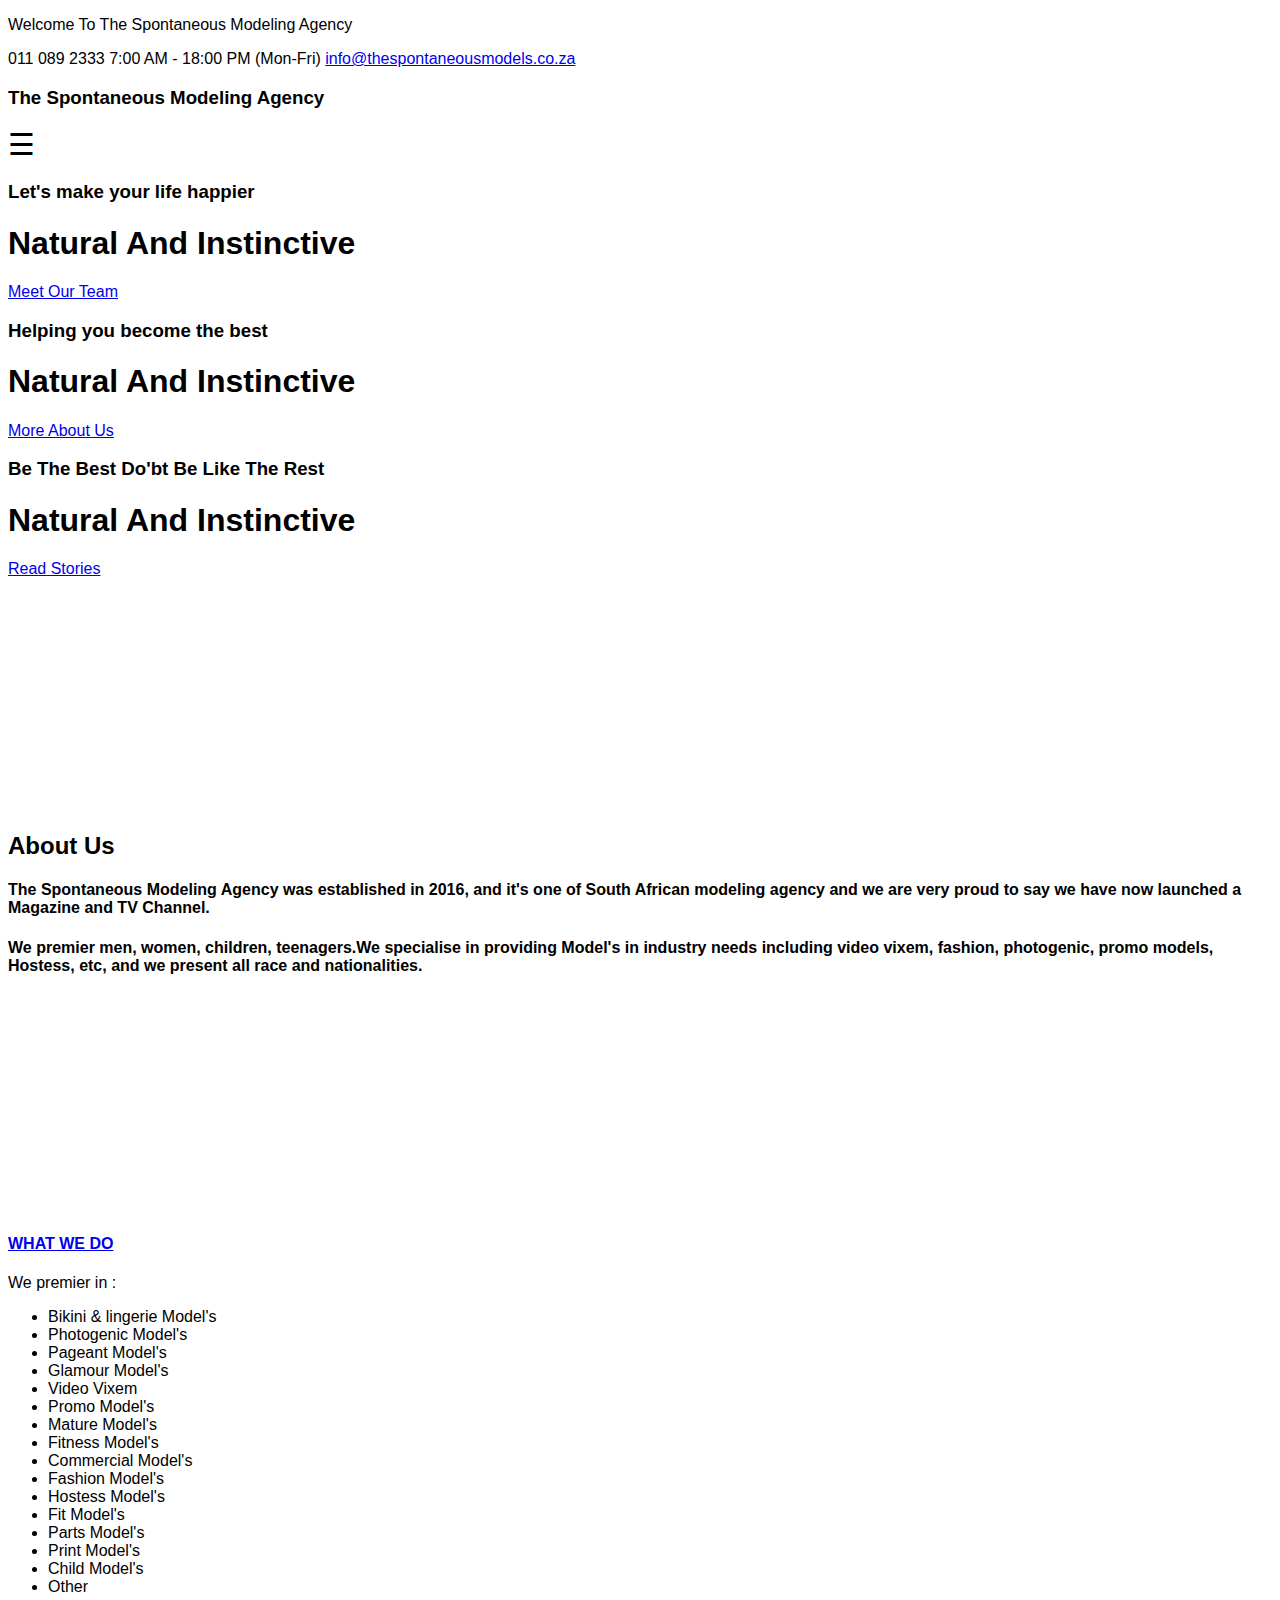
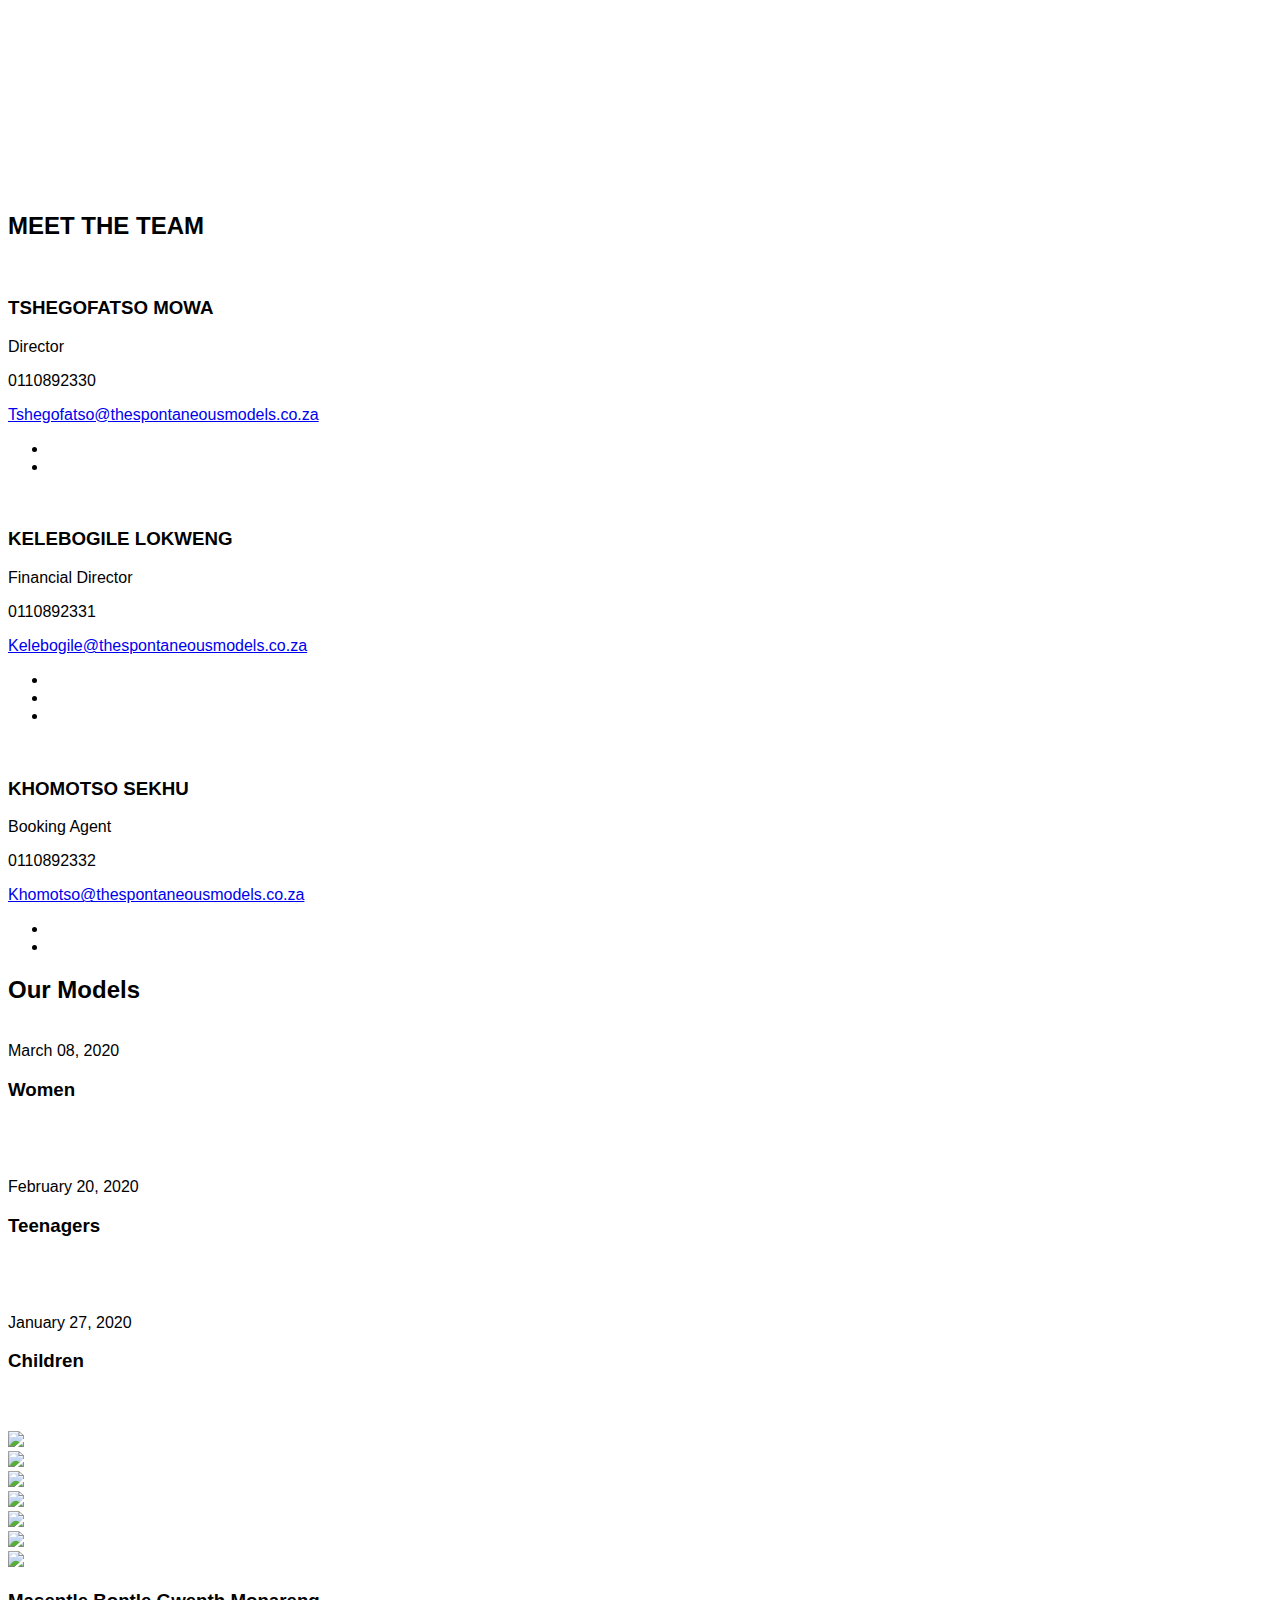
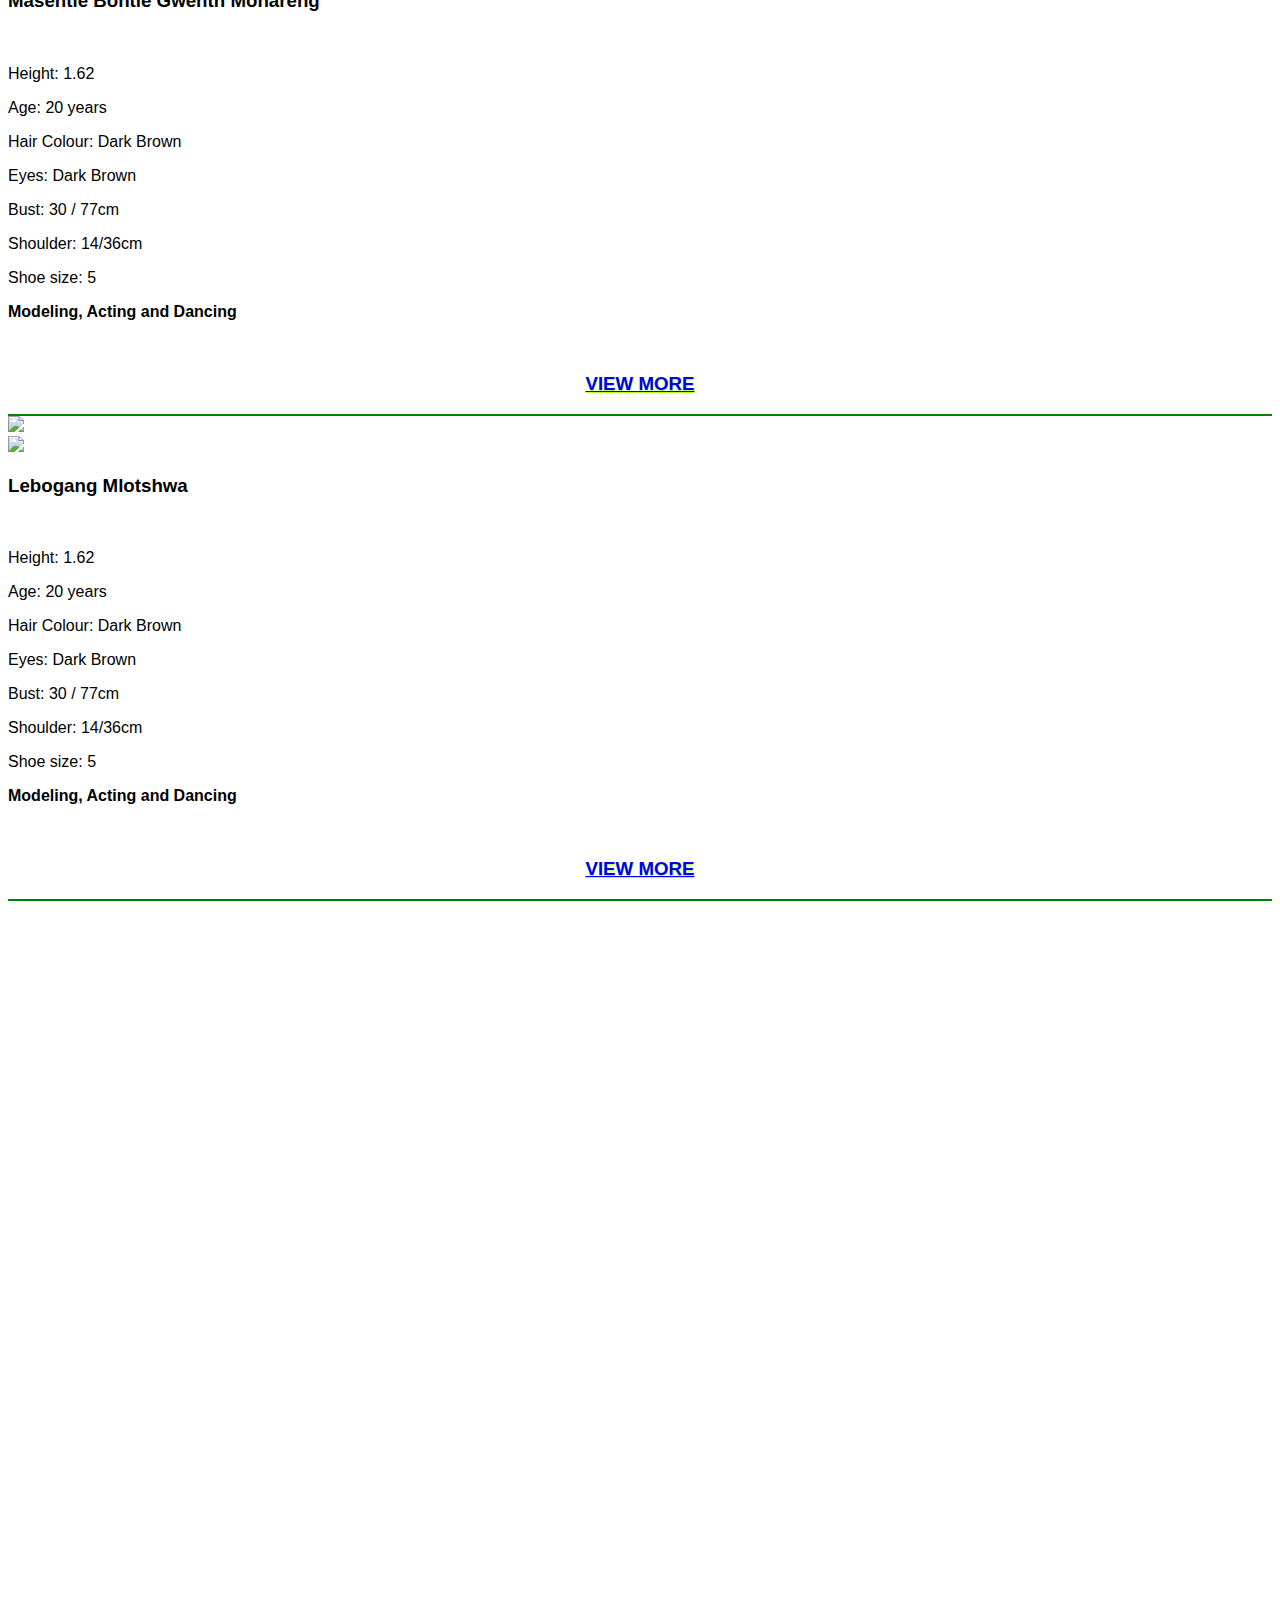
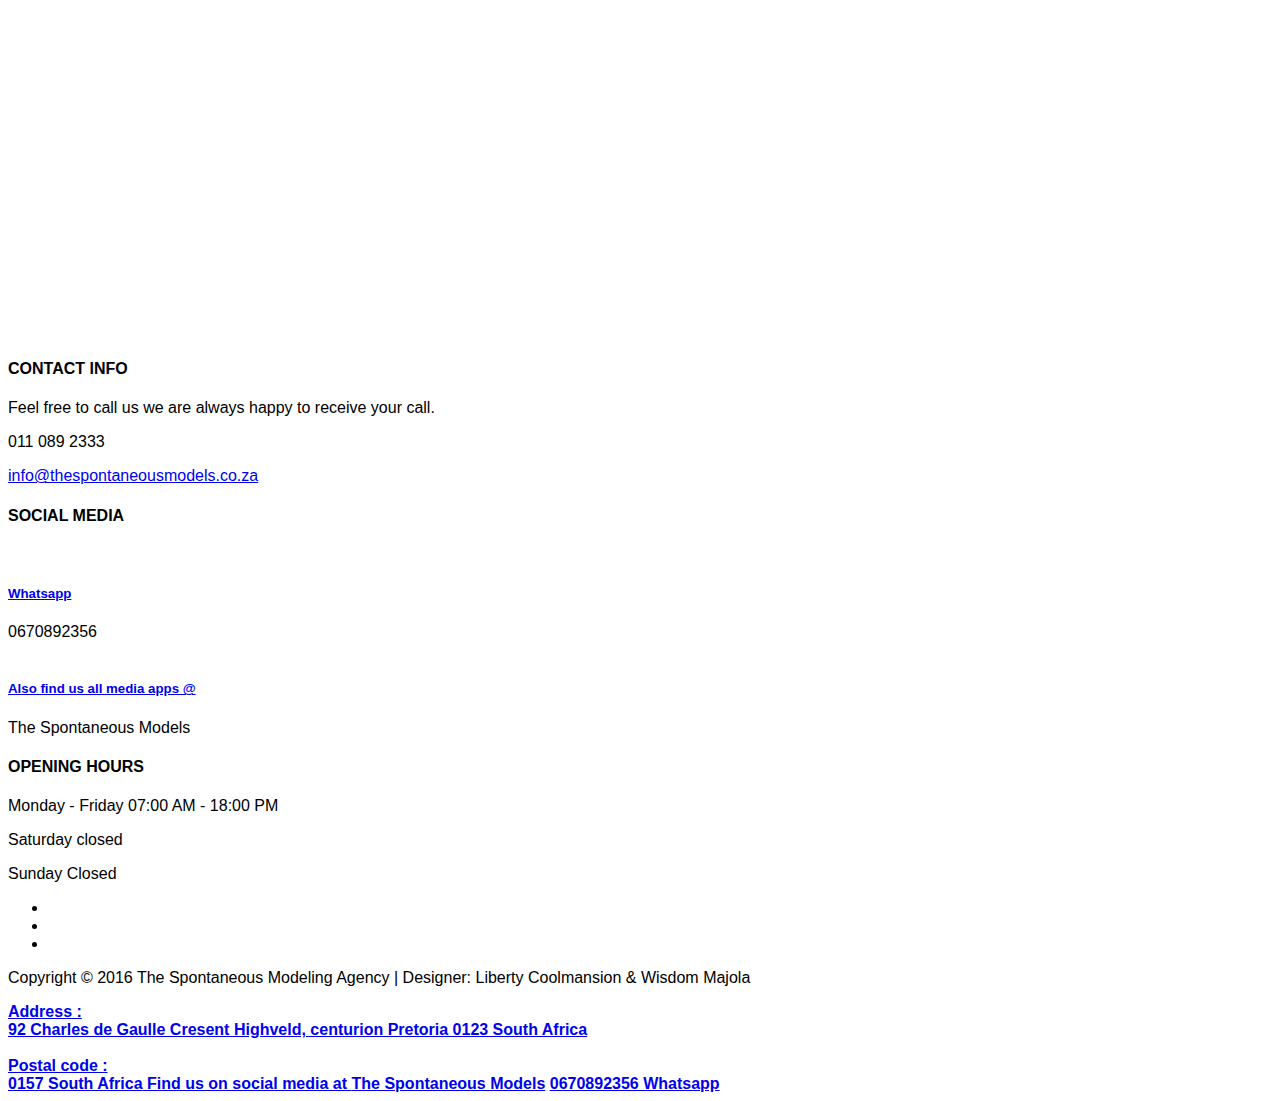
==== index.html @ 9db76fb0 "Update index.html" ====
<!DOCTYPE html>
<html>
<head>
  <title>The Spontaneous Modeling Agency </title>
  
  <meta charset="UTF-8">
  <meta name="viewport" content="width=device-width, initial-scale=1">
  <meta http-equiv="X-UA-Compatible" content="IE=Edge">
  <meta name="description" content="">
  <meta name="keywords" content="Just Modeling">
  <meta name="author" content="Coolmansion">
  <meta name="viewport" content="width=device-width, initial-scale=1, maximum-scale=1">

  <link rel="stylesheet" href="bootstrap.min.css">
  <link rel="stylesheet" href="font-awesome.min.css">
  <link rel="stylesheet" href="animate.css">
  <link rel="stylesheet" href="owl.carousel.css">
  <link rel="stylesheet" href="owl.theme.default.min.css">

 <!-- MAIN CSS -->
 <link rel="stylesheet" href="tooplate-style.css">
<style>
 
body {
  font-family: "Lato", sans-serif;
}

.sidenav {
  height: 100%;
  width: 0;
  position: fixed;
  z-index: 1;
  top: 0;
  left: 0;
  background-color: #111;
  overflow-x: hidden;
  transition: 0.5s;
  padding-top: 60px;
}

.sidenav a {
  padding: 8px 8px 8px 32px;
  text-decoration: none;
  font-size: 25px;
  color: #818181;
  display: block;
  transition: 0.3s;
}

.sidenav a:hover {
  color: #f1f1f1;
}

.sidenav .closebtn {
  position:absolute;
  top: 0;
  right: 25px;
  font-size: 36px;
  margin-left: 50px;
}

@media screen and (max-height: 450px) {
  .sidenav {padding-top: 15px;}
  .sidenav a {font-size: 18px;}
}
</style>

</head>
<body id="top" data-spy="scroll" data-target=".navbar-collapse" data-offset="50">

  <!-- HEADER -->
<header>
  <div class="container">
        <div class="row">

             <div class="col-md-4 col-sm-5">
                  <p>Welcome To The Spontaneous Modeling Agency</p>
             </div>
                  
             <div class="col-md-8 col-sm-7 text-align-right">
                  <span class="phone-icon"><i class="fa fa-phone"></i> 011 089 2333</span>
                  <span class="date-icon"><i class="fa fa-calendar-plus-o"></i> 7:00 AM - 18:00 PM (Mon-Fri)</span>
                  <span class="email-icon"><i class="fa fa-envelope-o"></i> <a href="#">info@thespontaneousmodels.co.za</a></span>
             </div>

        </div>
   </div>



  
        </div>
</header>
<section class="navbar navbar-default navbar-static-top" role="navigation">
  <div class="container">
<div id="mySidenav" class="sidenav">
  <a href="javascript:void(0)" class="closebtn" onclick="closeNav()">&times;</a>
  <a href="#top"class="smoothScroll">Home</a>
  <a href="#about" class="smoothScroll">About us</a>
  <a href="#what" class="smoothScroll">What we do</a>
  <a href="#team" class="smoothScroll">Our team</a>
  <a href="#news" class="smoothScroll">Our models</a>
  <a href="#google-map" class="smoothScroll">contact</a>
  <a href="register.html"class="appointment-btn">Register</a>
 <a href="login.html"class="appointment-btn">sign-in/login</a>
  
</ul>
</div>

<h3>The Spontaneous Modeling Agency</h3>
<!--java of nav section-->

<span style="font-size:30px;cursor:pointer" onclick="openNav()">&#9776; </span>

<script>
function openNav() {
  document.getElementById("mySidenav").style.width = "250px";
}

function closeNav() {
  document.getElementById("mySidenav").style.width = "0";
}
</script>
<!--
    
-->
  <!-- PRE LOADER -->
  <section class="preloader">
  <div class="spinner">

         <span class="spinner-rotate"></span>
         
    </div>
</section>
   
<!--
   MENU <b>The Spontaneous Modeling Agency</b>   </h4> 
<section class="navbar navbar-default navbar-static-top" role="navigation">
    <div class="container">

         <div class="navbar-header">
              <button class="navbar-toggle" data-toggle="collapse" data-target=".navbar-collapse">
                   <span class="icon icon-bar"></span>
                   <span class="icon icon-bar"></span>
                   <span class="icon icon-bar"></span>
              </button>
            Name of the company
              <h4><
  
  
  
  
  <div class="collapse navbar-collapse">
              <ul class="nav navbar-nav navbar-right">
                   <li><a href="#top" class="smoothScroll">Home</a></li>
                   <li><a href="#about" class="smoothScroll">About us</a></li>
                   <li><a href="#what" class="what">What we do</a></li>
                   <li><a href="#team" class="smoothScroll">Our team</a></li>
                   <li><a href="#news" class="smoothScroll">Our models</a></li>
                   <li><a href="#google-map" class="smoothScroll">contact</a></li>
                   <li class="appointment-btn"><a href="#appointment">Register</a></li>
                   
              </ul>
         </div>-->
         <!-- MENU LINKS -->
         

    </div>
</section>


<!-- HOME -->
<style>
.sliderr{
  background: url('[data-uri]')
  }
</style>
<section id="home" class="slider" data-stellar-background-ratio="0.5">
    <div class="container">
         <div class="row">

                   <div class="owl-carousel owl-theme">
                        <div class="item item-first">
                             <div class="caption">
                                  <div class="col-md-offset-1 col-md-1000">
                                       <h3>Let's make your life happier</h3>
                                       <h1>Natural And Instinctive </h1>
                                       <a href="#team" class="section-btn btn btn-default smoothScroll">Meet Our Team</a>
                                  </div>
                             </div>
                        </div>

                        <div class="item item-second">
                             <div class="caption">
                                  <div class="col-md-offset-1 col-md-10">
                                       <h3>Helping you become the best</h3>
                                       <h1>Natural And Instinctive</h1>
                                       <a href="#about" class="section-btn btn btn-default btn-gray smoothScroll">More About Us</a>
                                  </div>
                             </div>
                        </div>

                        <div class="item item-third">
                             <div class="caption">
                                  <div class="col-md-offset-1 col-md-10">
                                       <h3>Be The Best Do'bt Be Like The Rest</h3>
                                       <h1>Natural And Instinctive</h1>
                                       <a href="#news" class="section-btn btn btn-default btn-blue smoothScroll">Read Stories</a>
                                  </div>
                             </div>
                        </div>
                   </div>

         </div>
    </div>
</section>
</br>
</br>
</br>
</br>
</br>
</br>
</br>
</br>
</br>
</br>
</br>
</br>
</br>


<!-- ABOUT -->
<section id="about">
    <div class="container">
         <div class="row">

              <div class="col-md-6 col-sm-6">
                   <div class="about-info">
                        <h2 class="wow fadeInUp" data-wow-delay="0.6s">About Us</h2>
                        <div class="wow fadeInUp" data-wow-delay="0.8s">
                             <p><b><h4>The Spontaneous Modeling Agency was established in 2016, and it's one of South African modeling agency and we are very proud to say we have now launched a Magazine and TV Channel.</h4></b></p>
                             <p><b><h4>We premier men, women, children, teenagers.We specialise in providing Model's in industry needs including video vixem, fashion, photogenic, promo models, Hostess, etc, and we present all race and nationalities.</h4></b></p>
                        </div>
                        <figure class="profile wow fadeInUp" data-wow-delay="2s"></figure>
                             
                             <figcaption>
                                  
                             </figcaption>
                        </figure>
                   </div>
              </div>
              
         </div>
    </div>
</section>
</br>
</br>
</br>
</br>
</br>
</br>
</br>
</br>
</br>
</br>



<!-- what we do-->
<!-- Start About area -->
<div id="what" class="what-area area-padding">
    <div class="container">
        <div class="row">
            <div class="col-md-12 col-sm-12 col-xs-12">
                <div class="section-headline text-center">
                    <h2></h2>
                </div>
            </div>
        </div>
        <div class="row">
            <!-- single-well start-->
            <div class="col-md-6 col-sm-6 col-xs-12">
                <div class="well-left">
                    <div class="single-well">
                        <a href="#">
                             <img src="what.jpg" class="img-responsive" alt="">
                        </a>
                    </div>
                </div>
            </div>
            <!-- single-well end-->
            <div class="col-md-6 col-sm-6 col-xs-12">
                <div class="well-middle">
                    <div class="single-well">
                        <a href="#">
                            <h4 class="sec-head">WHAT WE DO</h4>
                        </a>
                        <p>
                            We premier in :
                        </p>
                        <ul>
                            <li>
                                <i class="fa fa-check"></i> Bikini & lingerie Model's
                            </li>
                            <li>
                                <i class="fa fa-check"></i> Photogenic Model's
                            </li>
                            <li>
                                <i class="fa fa-check"></i> Pageant Model's
                            </li>
                            <li>
                                <i class="fa fa-check"></i> Glamour Model's
                            </li>
                            <li>
                                <i class="fa fa-check"></i> Video Vixem
                            </li>
                            <li>
                                <i class="fa fa-check"></i> Promo Model's
                            </li>
                            <li>
                                <i class="fa fa-check"></i> Mature Model's
                            </li>
                            <li>
                                <i class="fa fa-check"></i> Fitness Model's
                            </li>
                            <li>
                                <i class="fa fa-check"></i> Commercial Model's
                            </li>
                            <li>
                                <i class="fa fa-check"></i> Fashion Model's
                            </li>
                            <li>
                                <i class="fa fa-check"></i> Hostess Model's
                            </li>
                            </li>
                            <li>
                                <i class="fa fa-check"></i> Fit Model's
                            </li>
                            </li>
                            <li>
                                <i class="fa fa-check"></i> Parts Model's
                            </li>
                            </li>
                            <li>
                                <i class="fa fa-check"></i> Print Model's
                            </li>
                            </li>
                            <li>
                                <i class="fa fa-check"></i> Child Model's
                            </li>
                            <li>
                                <i class="fa fa-check"></i> Other
                            </li>
                        </ul>
                    </div>
                </div>
            </div>
            <!-- End col-->
        </div>
    </div>
</div>
<!-- End About area -->
</br>
</br>
</br>
</br>
</br>
</br>
</br>
</br>
</br>
</br>





<!-- TEAM -->
<section id="team" data-stellar-background-ratio="1">
    <div class="container">
         <div class="row">

              <div class="col-md-6 col-sm-6">
                   <div class="about-info">
                        <h2 class="wow fadeInUp" data-wow-delay="0.1s">MEET THE TEAM</h2>
                   </div>
              </div>

              <div class="clearfix"></div>

              <div class="col-md-4 col-sm-6">
                   <div class="team-thumb wow fadeInUp" data-wow-delay="0.2s">
                        <img src="team-image1.jpg" class="img-responsive" alt="">

                             <div class="team-info">
                                  <h3>TSHEGOFATSO MOWA</h3>
                                  <p>Director</p>
                                  <div class="team-contact-info">
                                       <p><i class="fa fa-phone"></i> 0110892330</p>
                                       <p><i class="fa fa-envelope-o"></i> <a href="#">Tshegofatso@thespontaneousmodels.co.za</a></p>
                                  </div>
                                  <ul class="social-icon">
                                       <li><a href="#" class="fa fa-linkedin-square"></a></li>
                                       <li><a href="#" class="fa fa-envelope-o"></a></li>
                                  </ul>
                             </div>

                   </div>
              </div>

              <div class="col-md-4 col-sm-6">
                   <div class="team-thumb wow fadeInUp" data-wow-delay="0.4s">
                        <img src="team-image3.jpg" class="img-responsive" alt="">

                             <div class="team-info">
                                  <h3>KELEBOGILE LOKWENG</h3>
                                  <p>Financial Director</p>
                                  <div class="team-contact-info">
                                       <p><i class="fa fa-phone"></i> 0110892331</p>
                                       <p><i class="fa fa-envelope-o"></i> <a href="#">Kelebogile@thespontaneousmodels.co.za</a></p>
                                  </div>
                                  <ul class="social-icon">
                                       <li><a href="#" class="fa fa-facebook-square"></a></li>
                                       <li><a href="#" class="fa fa-envelope-o"></a></li>
                                       <li><a href="#" class="fa fa-flickr"></a></li>
                                  </ul>
                             </div>

                   </div>
              </div>

              <div class="col-md-4 col-sm-6">
                   <div class="team-thumb wow fadeInUp" data-wow-delay="0.6s">
                        <img src="team-image2.jpg" class="img-responsive" alt="">

                             <div class="team-info">
                                  <h3>KHOMOTSO SEKHU</h3>
                                  <p>Booking Agent</p>
                                  <div class="team-contact-info">
                                       <p><i class="fa fa-phone"></i> 0110892332</p>
                                       <p><i class="fa fa-envelope-o"></i> <a href="#">Khomotso@thespontaneousmodels.co.za</a></p>
                                  </div>
                                  <ul class="social-icon">
                                       <li><a href="#" class="fa fa-twitter"></a></li>
                                       <li><a href="#" class="fa fa-envelope-o"></a></li>
                                  </ul>
                             </div>

                   </div>
              </div>
              
         </div>
    </div>
</section>


<!-- NEWS -->
<section id="news" data-stellar-background-ratio="2.5">
    <div class="container">
         <div class="row">

              <div class="col-md-12 col-sm-12">
                   <!-- SECTION TITLE -->
                   <div class="section-title wow fadeInUp" data-wow-delay="0.1s">
                        <h2>Our Models</h2>
                   </div>
              </div>

              <div class="col-md-4 col-sm-6">
                   <!-- NEWS THUMB -->
                   <div class="news-thumb wow fadeInUp" data-wow-delay="0.4s">
                        
                             <img src="news-image1.jpg" class="img-responsive" alt="">
                        </a>
                        <div class="news-info">
                             <span>March 08, 2020</span>
                             <h3>Women</h3>
                             <p></p>
                             <div class="author">
                                  <img src="author-image.jpg" class="img-responsive" alt="">
                                  <div class="author-info">
                                       <h5></h5>
                                       <p></p>
                                  </div>
                             </div>
                        </div>
                   </div>
              </div>

              <div class="col-md-4 col-sm-6">
                   <!-- NEWS THUMB -->
                   <div class="news-thumb wow fadeInUp" data-wow-delay="0.6s">
                        
                             <img src="news-image2.jpg" class="img-responsive" alt="">
                        </a>
                        <div class="news-info">
                             <span>February 20, 2020</span>
                             <a href="la.jpg"></a><h3>Teenagers</a></h3>
                             <p></p>
                             <div class="author">
                                  <img src="author-image.jpg" class="img-responsive" alt="">
                                  <div class="author-info">
                                       <h5></h5>
                                       <p></p>
                                  </div>
                             </div>
                        </div>
                   </div>
              </div>

              <div class="col-md-4 col-sm-6">
                   <!-- NEWS THUMB -->
                   <div class="news-thumb wow fadeInUp" data-wow-delay="0.8s">
                        
                             <img src="news-image3.jpg" class="img-responsive" alt="">
                        </a>
                        <div class="news-info">
                             <span>January 27, 2020</span>
                             <h3>Children</h3>
                             <p></p>
                             <div class="author">
                                  <img src="author-image.jpg" class="img-responsive" alt="">
                                  <div class="author-info">
                                       <h5></h5>
                                       <p></p>
                                  </div>
                             </div>
                        </div>
                   </div>
              </div>

         </div>
    </div>
</section>


<!--this must do-->
<section class="ftco-section">
     <div class="container">
          <div class="row justify-content-center">
               <div class="col-md-10">
                    <div class="row model-detail d-mf-flex align-items-center">
                         <div class="col-md-6 ftco-animate">
                              <div class="carousel-model owl-carousel">
                                   <div class="items">
                                        <img src="q1.jpg" class="img-fluid">
                                   </div>
                                   <div class="items">
                                        <img src="/q3.jpg" class="img-fluid" >
                                   </div>
                                   <div class="items">
                                        <img src="q4.jpg" class="img-fluid" >
                                   </div>
                                   <div class="items">
                                        <img src="q5.jpg" class="img-fluid" >
                                   </div>
                                   <div class="items">
                                        <img src="q6.jpg" class="img-fluid" >
                                   </div>
                                   <div class="items">
                                        <img src="q7.jpg" class="img-fluid" >
                                   </div>
                                   <div class="items">
                                        <img src="q8.jpg" class="img-fluid" >
                                   </div>
                              </div>
                         </div>
                         <div class="col-md-1"></div>
                         <div class="col-md-5 model-info ftco-animate">
                              <h3 class="mb-4">Masentle Bontle Gwenth Monareng</h3>
                         </br>
                         <p><span>Height:</span> <span>1.62</span></p>
                         <p><span>Age:</span> <span>20 years</span></p>
                         <p><span>Hair Colour:</span> <span>Dark Brown</span></p>
                         <p><span>Eyes:</span> <span>Dark Brown</span></p>
                         <p><span>Bust:</span> <span>30 / 77cm</span></p>
                         <p><span>Shoulder:</span> <span>14/36cm</span></p>
                         <p><span>Shoe size:</span> <span>5</span></p>
                         <p><b>Modeling, Acting and Dancing</b> </p>
                    </br>
                         <div class="btn-view">
                              <p><a href="picsmodels.html"><h3>VIEW MORE</h3></a></p>
                                       
                         </div>
                    </div>
                    
                    </div>
               </div>
          </div>
     </div>
    
    

     <div class="col-md-10">
          <div class="row model-detail d-mf-flex align-items-center">
               <div class="col-md-6 ftco-animate">
                    <div class="carousel-model owl-carousel">
                         <div class="items">
                              <img src="g2.jpg" class="img-fluid">
                         </div>
                         <div class="items">
                              <img src="g1.jpg" class="img-fluid" >
                         </div>
                    </div>
               </div>
               <div class="col-md-1"></div>
               <div class="col-md-5 model-info ftco-animate">
                    <h3 class="mb-4">Lebogang Mlotshwa</h3>
               </br>
               <p><span>Height:</span> <span>1.62</span></p>
               <p><span>Age:</span> <span>20 years</span></p>
               <p><span>Hair Colour:</span> <span>Dark Brown</span></p>
               <p><span>Eyes:</span> <span>Dark Brown</span></p>
               <p><span>Bust:</span> <span>30 / 77cm</span></p>
               <p><span>Shoulder:</span> <span>14/36cm</span></p>
               <p><span>Shoe size:</span> <span>5</span></p>              
               <p><b>Modeling, Acting and Dancing</b> </p>
          </br>
               <div class="btn-view">
               <p><a href="picsmodels.html"><h3>VIEW MORE</h3></a></p>
               </div>
               </div>
          </div>
          
          </div>
     </div>
    
</section>
</br>
</br>
</br>
</br>
</br>
</br>
</br>
</br>
</br>
</br>
</br>
</br>
</br>
</br>
</br>
</br>
</br>
</br>
</br>
</br>
</br>
</br>
</br>
</br>
</br>
</br>
</br>
</br>
</br>
</br>
</br>
</br>
</br>
</br>
</br>
</br>
</br>
</br>
<!-- Register <section id="appointment" data-stellar-background-ratio="3">
    <div class="container">
         <div class="row">

              <div class="col-md-6 col-sm-6">
                   <img src="l6a.jpg" class="img-responsive" alt="">
              </div>

              <div class="col-md-6 col-sm-6">
                   <!- CONTACT FORM HERE 
                   <form id="register-form" role="form" method="post" action="#">

                        <!- SECTION TITLE-
                        <div class="section-title wow fadeInUp" data-wow-delay="0.4s">
                             <h2>REGISTER</h2>
                        </div>

                        <div class="wow fadeInUp" data-wow-delay="0.8s">
                             <div class="col-md-6 col-sm-6">
                                  <label for="name"> Full Names</label>
                                  <input type="text" class="form-control" id="name" name="name" placeholder="Full Names">
                             </div>

                             <div class="col-md-6 col-sm-6">
                                  <label for="email">Email</label>
                                  <input type="email" class="form-control" id="email" name="email" placeholder="Your Email">
                             </div>
                             <div class="col-md-6 col-sm-6">
                                  <label for="Contact">Contact</label>
                                  <input type="Contact" class="form-control" id="Contact" name="Contact" placeholder="Contact">
                             </div>
                             <div class="col-md-6 col-sm-6">
                                  <label for="Age">Age</label>
                                  <input type="Age" class="form-control" id="Age" name="Age" placeholder="Age">
                             </div>
                             <div class="col-md-6 col-sm-6">
                                  <label for="Nationality">Nationality</label>
                                  <input type="Nationality" class="form-control" id="Nationality" name="Nationality" placeholder="Nationality">
                             </div>
                             <div class="col-md-6 col-sm-6">
                                  <label for="Gender">Gender</label>
                                  <input type="Gender" class="form-control" id="Gender" name="Gender" placeholder="Gender">
                             </div>
                             <div class="col-md-6 col-sm-6">
                                  <label for="Height">Height</label>
                                  <input type="Height" class="form-control" id="Height" name="Height" placeholder="Height">
                             </div>
                             <div class="col-md-6 col-sm-6">
                                  <label for="Weight">Weight</label>
                                  <input type="Weight" class="form-control" id="Weight" name="Weight" placeholder="Weight">
                             </div>
                             <div class="col-md-6 col-sm-6">
                                  <label for="Hips">Hips</label>
                                  <input type="Hips" class="form-control" id="Hips" name="Hips" placeholder="Hips">
                             </div>
                             <div class="col-md-6 col-sm-6">
                                  <label for="Waist">Waist</label>
                                  <input type="Waist" class="form-control" id="Waist" name="Waist" placeholder="Waist">
                             </div>
                            
                             <div class="col-md-6 col-sm-6">
                                  <label for="Shoe size">Shoe size</label>
                                  <input type="Shoe size" class="form-control" id="Shoe size" name="email" placeholder="Shoe size">
                             </div>
                             <div class="col-md-6 col-sm-6">
                                  <label for="Headshot">Headshot</label>
                                  <input type="Headshot" class="form-control" id="Headshot" name="Headshot" placeholder="Headshot">
                             </div>
                             <div class="col-md-6 col-sm-6">
                                  <label for="Hair color">Hair color</label>
                                  <input type="Hair color" class="form-control" id="Hair color" name="Hair color" placeholder="Hair color">
                             </div>
                             <div class="col-md-6 col-sm-6">
                                  <label for="Eye color">Eye color</label>
                                  <input type="Eye color" class="form-control" id="Eye color" name="Eye color" placeholder="Eye color">
                             </div>


                             <div class="col-md-6 col-sm-6">
                                  <label for="select">Select Department</label>
                                  <select class="form-control">
                                       <option>Bikini&Lingerie Model's</option>
                                       <option>Photogenic Model's/option>
                                       <option>Pageant Model's</option>
                                       <option>Glamour Model's</option>
                                       <option>Video Vixem </option>
                                       <option>Promo Model's</option>
                                       <option>Mature Model's</option>
                                       <option>Fitness Model's</option>
                                       <option>Commercial Model's</option>
                                       <option>Fashion Model's</option>
                                       <option>Hostess Model's</option>
                                       <option>Fit Model's</option>
                                       <option>Parts Model's</option>
                                       <option>Print Model's</option>
                                       <option>Child Model's</option>
                                  
                                  </select>
                             </div>

                             <div class="col-md-12 col-sm-12">
                                  <label for="telephone">Phone Number</label>
                                  <input type="tel" class="form-control" id="phone" name="phone" placeholder="Phone">
                                  <label for="Message">Additional Message</label>
                                  <textarea class="form-control" rows="5" id="message" name="message" placeholder="Message"></textarea>
                                  <button type="submit" class="form-control" id="cf-submit" name="submit">Submit Button</button>
                             </div>
                        </div>
                  </form>
              </div>

         </div>
    </div>
</section> -->



<!-- GOOGLE MAP -->
<section id="google-map">
<!-- How to change your own map point
      1. Go to Google Maps
      2. Click on your location point
      3. Click "Share" and choose "Embed map" tab
      4. Copy only URL and paste it within the src="" field below
-->
    <iframe src="https://www.google.com/maps/embed?pb=!1m18!1m12!1m3!1d3647.3030413476204!2d100.5641230193719!3d13.757206847615207!2m3!1f0!2f0!3f0!3m2!1i1024!2i768!4f13.1!3m3!1m2!1s0x0%3A0xf51ce6427b7918fc!2sG+Tower!5e0!3m2!1sen!2sth!4v1510722015945" width="100%" height="350" frameborder="0" style="border:0" allowfullscreen></iframe>
</section>           


<!-- FOOTER -->


<footer data-stellar-background-ratio="5">


    <div class="container">
         <div class="row">

         

              <div class="col-md-4 col-sm-4">
                   <div class="footer-thumb"> 
                        <h4 class="wow fadeInUp" data-wow-delay="0.4s">CONTACT INFO</h4>
                        <p>Feel free to call us we are always happy to receive your call.</p>

                        <div class="contact-info">
                             <p><i class="fa fa-phone"></i> 011 089 2333</p>
                             <p><i class="fa fa-envelope-o"></i> <a href="#">info@thespontaneousmodels.co.za</a></p>
                        </div>
                   </div>
              </div>

              <div class="col-md-4 col-sm-4"> 
                   <div class="footer-thumb"> 
                        <h4 class="wow fadeInUp" data-wow-delay="0.4s">SOCIAL MEDIA</h4>
                        <div class="latest-stories">
                             <div class="stories-image">
                                  <a href="#"><img src="author-image.jpg" class="img-responsive" alt=""></a>
                             </div>
                             <div class="stories-info">
                                  <a href="#"><h5>Whatsapp</h5></a>
                                  <span>0670892356</span>
                             </div>
                        </div>

                        <div class="latest-stories">
                             <div class="stories-image">
                                  <a href="#"><img src="author-image.jpg" class="img-responsive" alt=""></a>
                             </div>
                             <div class="stories-info">
                                  <a href="#"><h5>Also find us all media apps @</h5></a>
                                  <span>The Spontaneous Models</span>
                             </div>
                        </div>
                   </div>
              </div>

              <div class="col-md-4 col-sm-4"> 
                   <div class="footer-thumb">
                        <div class="opening-hours">
                             <h4 class="wow fadeInUp" data-wow-delay="0.4s">OPENING HOURS</h4>
                             <p>Monday - Friday <span>07:00 AM - 18:00 PM</span></p>
                             <p>Saturday <span>closed</span></p>
                             <p>Sunday <span>Closed</span></p>
                        </div> 

                        <ul class="social-icon">
                             <li><a href="#" class="fa fa-facebook-square" attr="facebook icon"></a></li>
                             <li><a href="#" class="fa fa-twitter"></a></li>
                             <li><a href="#" class="fa fa-instagram"></a></li>
                        </ul>
                   </div>
              </div>

              <div class="col-md-12 col-sm-12 border-top">
                   <div class="col-md-4 col-sm-6">
                        <div class="copyright-text"> 
                             <p>Copyright &copy; 2016 The Spontaneous Modeling Agency
                             
                             | Designer: Liberty Coolmansion & Wisdom Majola</p>
                        </div>
                   </div>
                   <div class="col-md-6 col-sm-6">
                        <div class="footer-link"> 
                             <a href="#"><b>Address :</b>
                             </br>
                                         <b>92 Charles de Gaulle Cresent Highveld, centurion
                                         Pretoria 0123
                                         South Africa</br>
                                       </br>
                                       
                                         <b>Postal code :</b>

                                         </br>
                                         
                                         0157 South Africa</b>
                             </a>
                             <a href="#"><b>Find us on social media at</b> </a>
                             <a href="#"><b>The Spontaneous Models</b></a>
                             <a href="#"><b>0670892356 Whatsapp</b></a>
                        </div>
                   </div>
                   <div class="col-md-2 col-sm-2 text-align-center">
                        <div class="angle-up-btn"> 
                            <a href="#top" class="smoothScroll wow fadeInUp" data-wow-delay="1.2s"><i class="fa fa-angle-up"></i></a>
                        </div>
                   </div>   
              </div>
              
         </div>
    </div>
</footer>

<!-- SCRIPTS -->
<script src="jquery.js"></script>
<script src="bootstrap.min.js"></script>
<script src="jquery.sticky.js"></script>
<script src="jquery.stellar.min.js"></script>
<script src="wow.min.js"></script>
<script src="smoothscroll.js"></script>
<script src="owl.carousel.min.js"></script>
<script src="custom.js"></script>
   
</body>
</html>
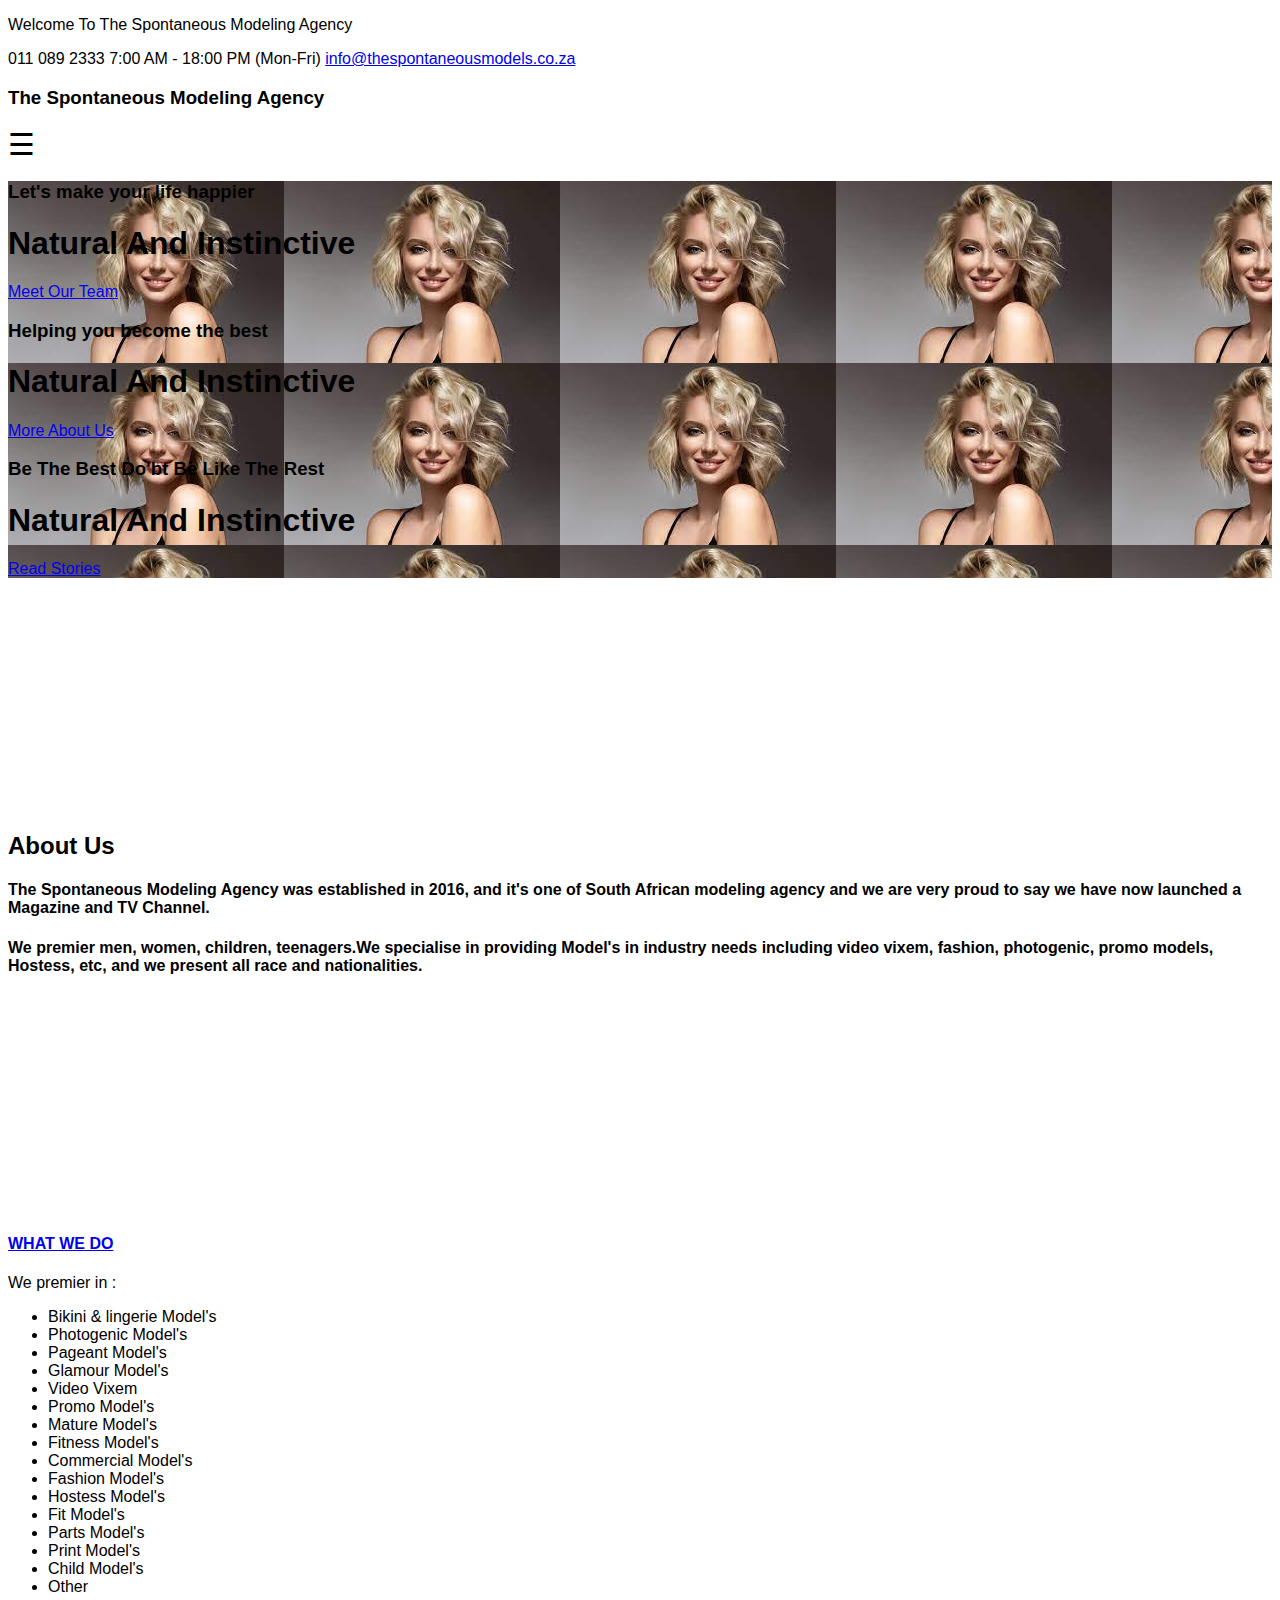
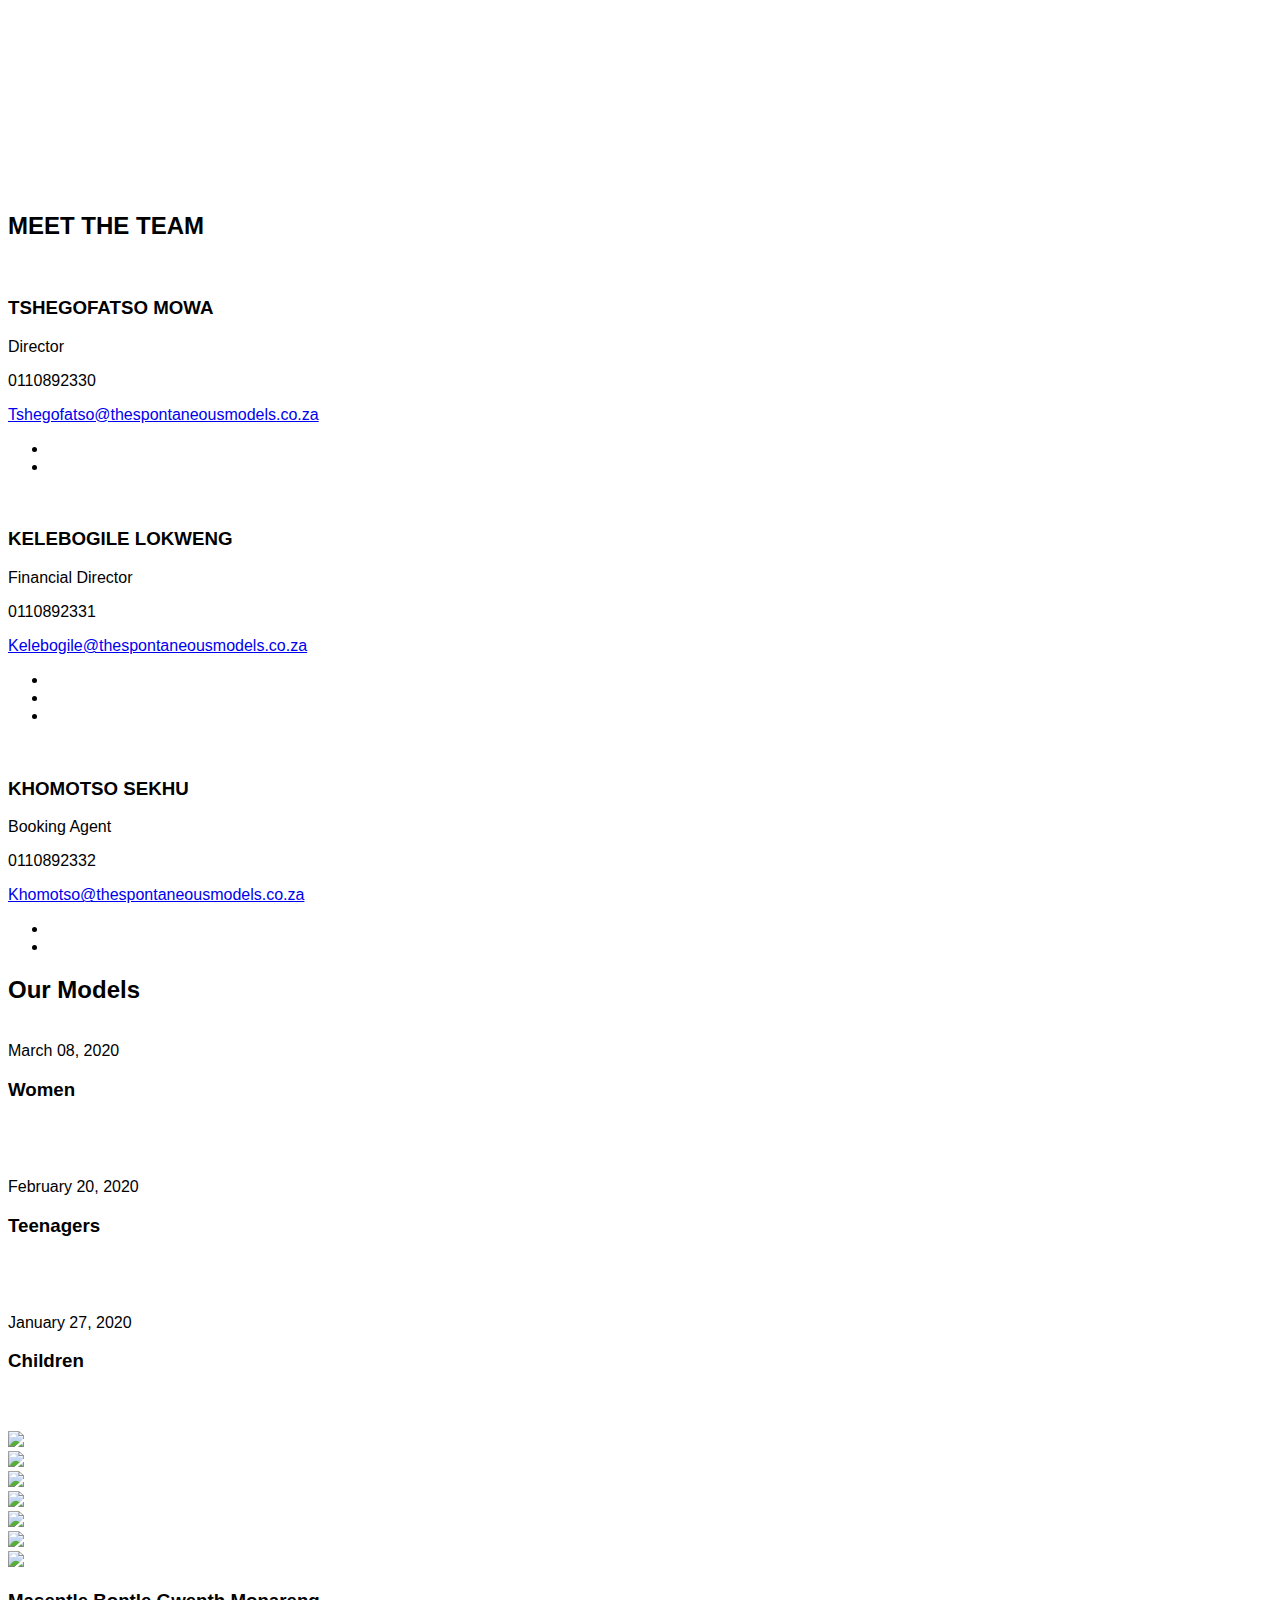
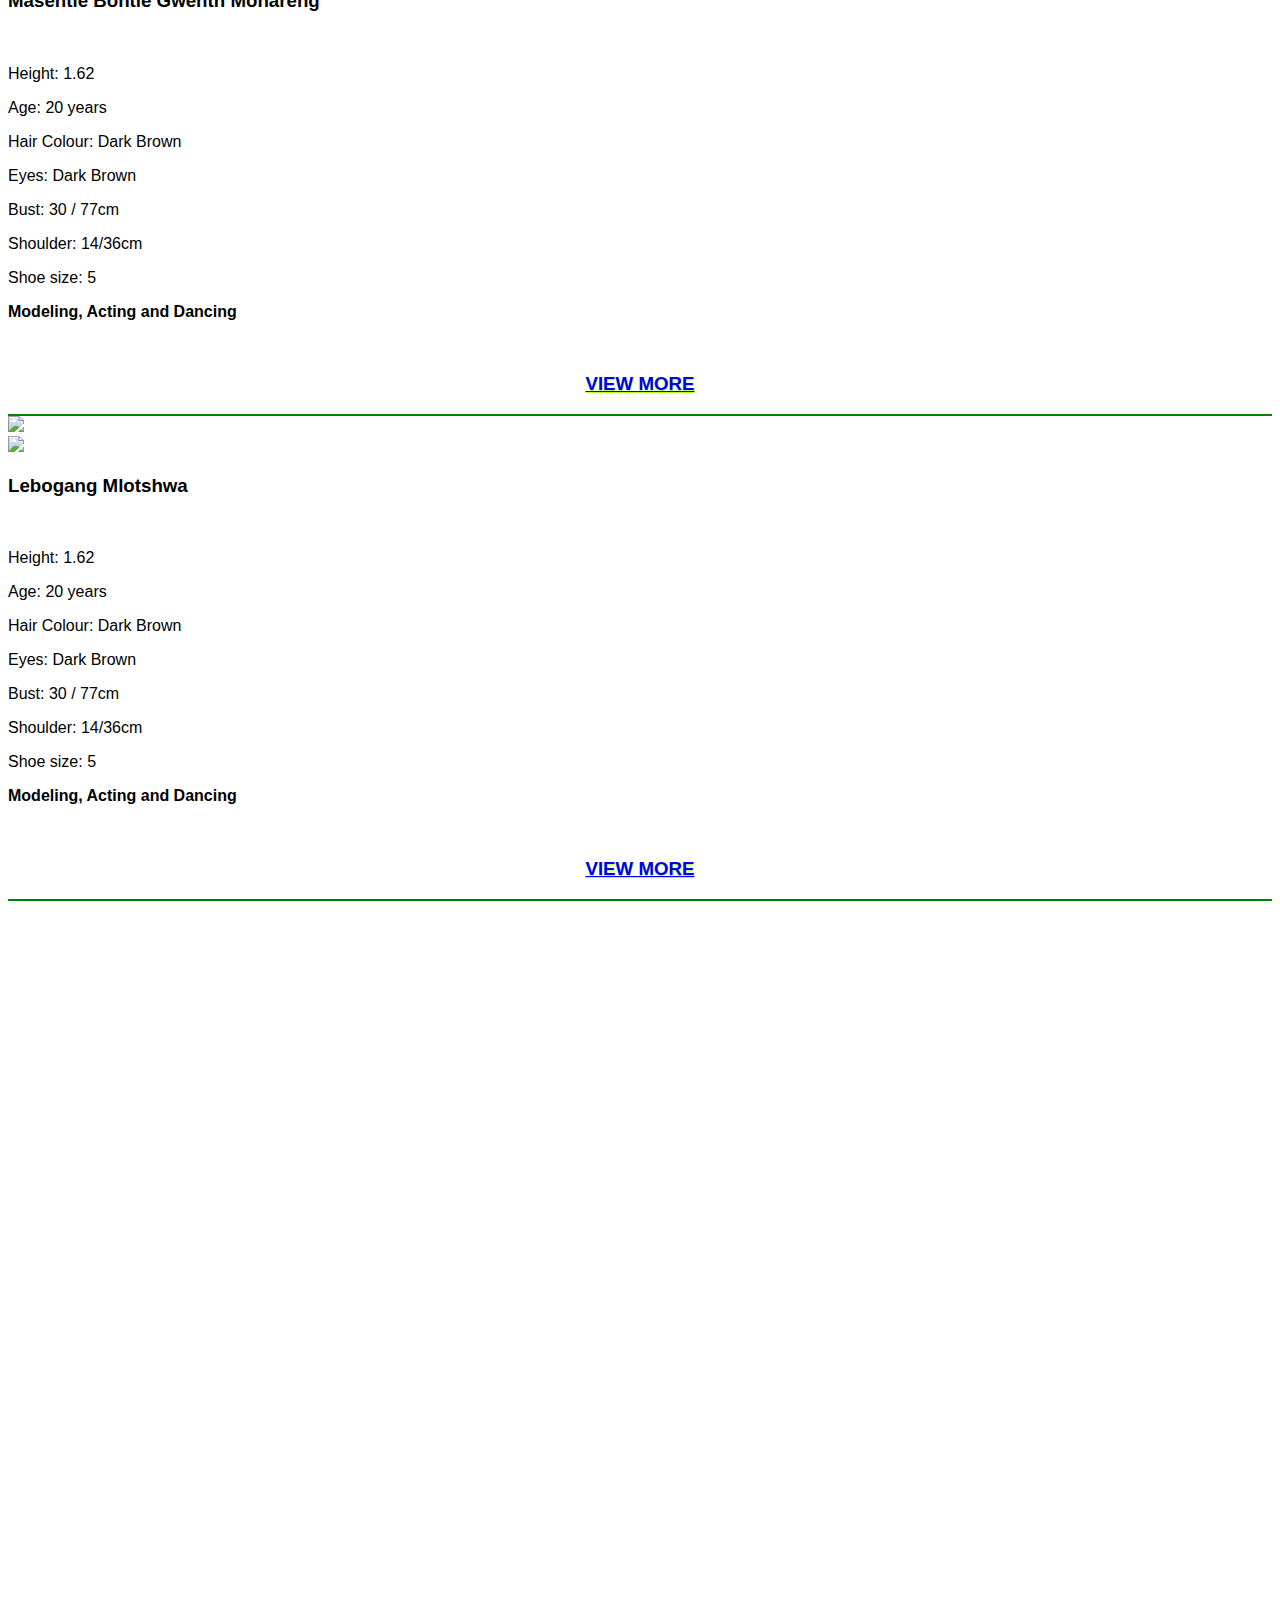
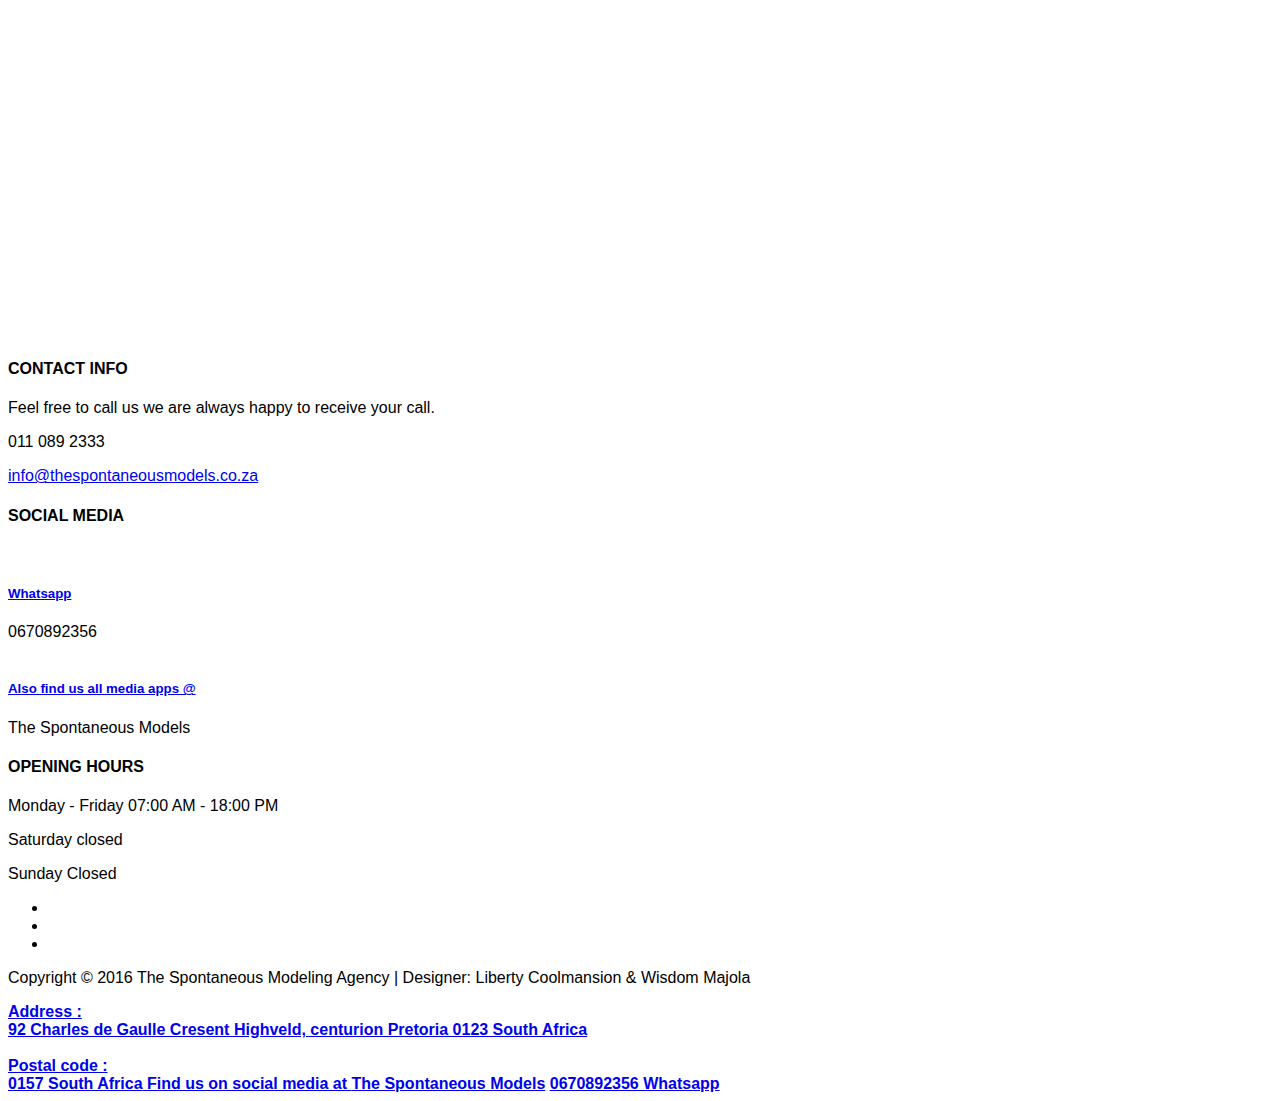
==== commit 07a2927f: "Update index.html" ====
--- a/index.html
+++ b/index.html
@@ -175,7 +175,7 @@
   background: url('[data-uri]')
   }
 </style>
-<section id="home" class="slider" data-stellar-background-ratio="0.5">
+<section id="home" class="sliderr" data-stellar-background-ratio="0.5">
     <div class="container">
          <div class="row">
 
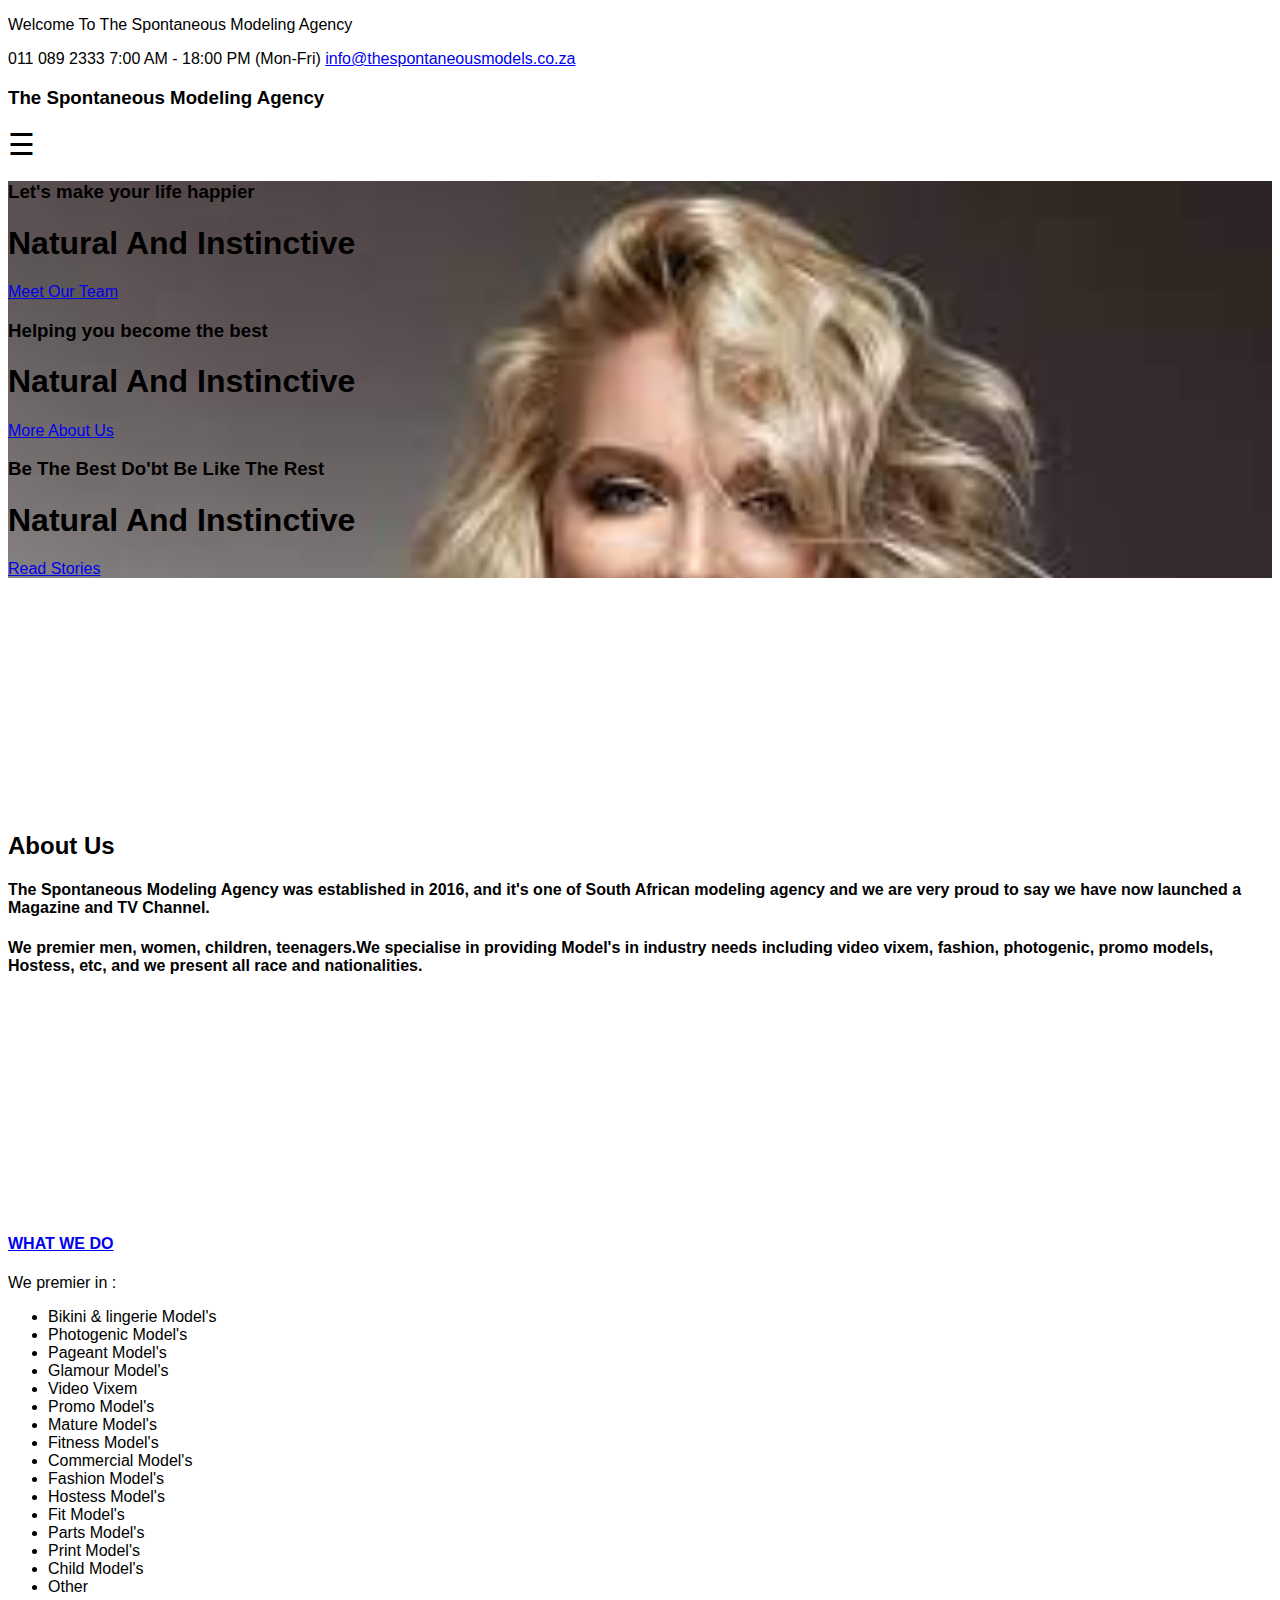
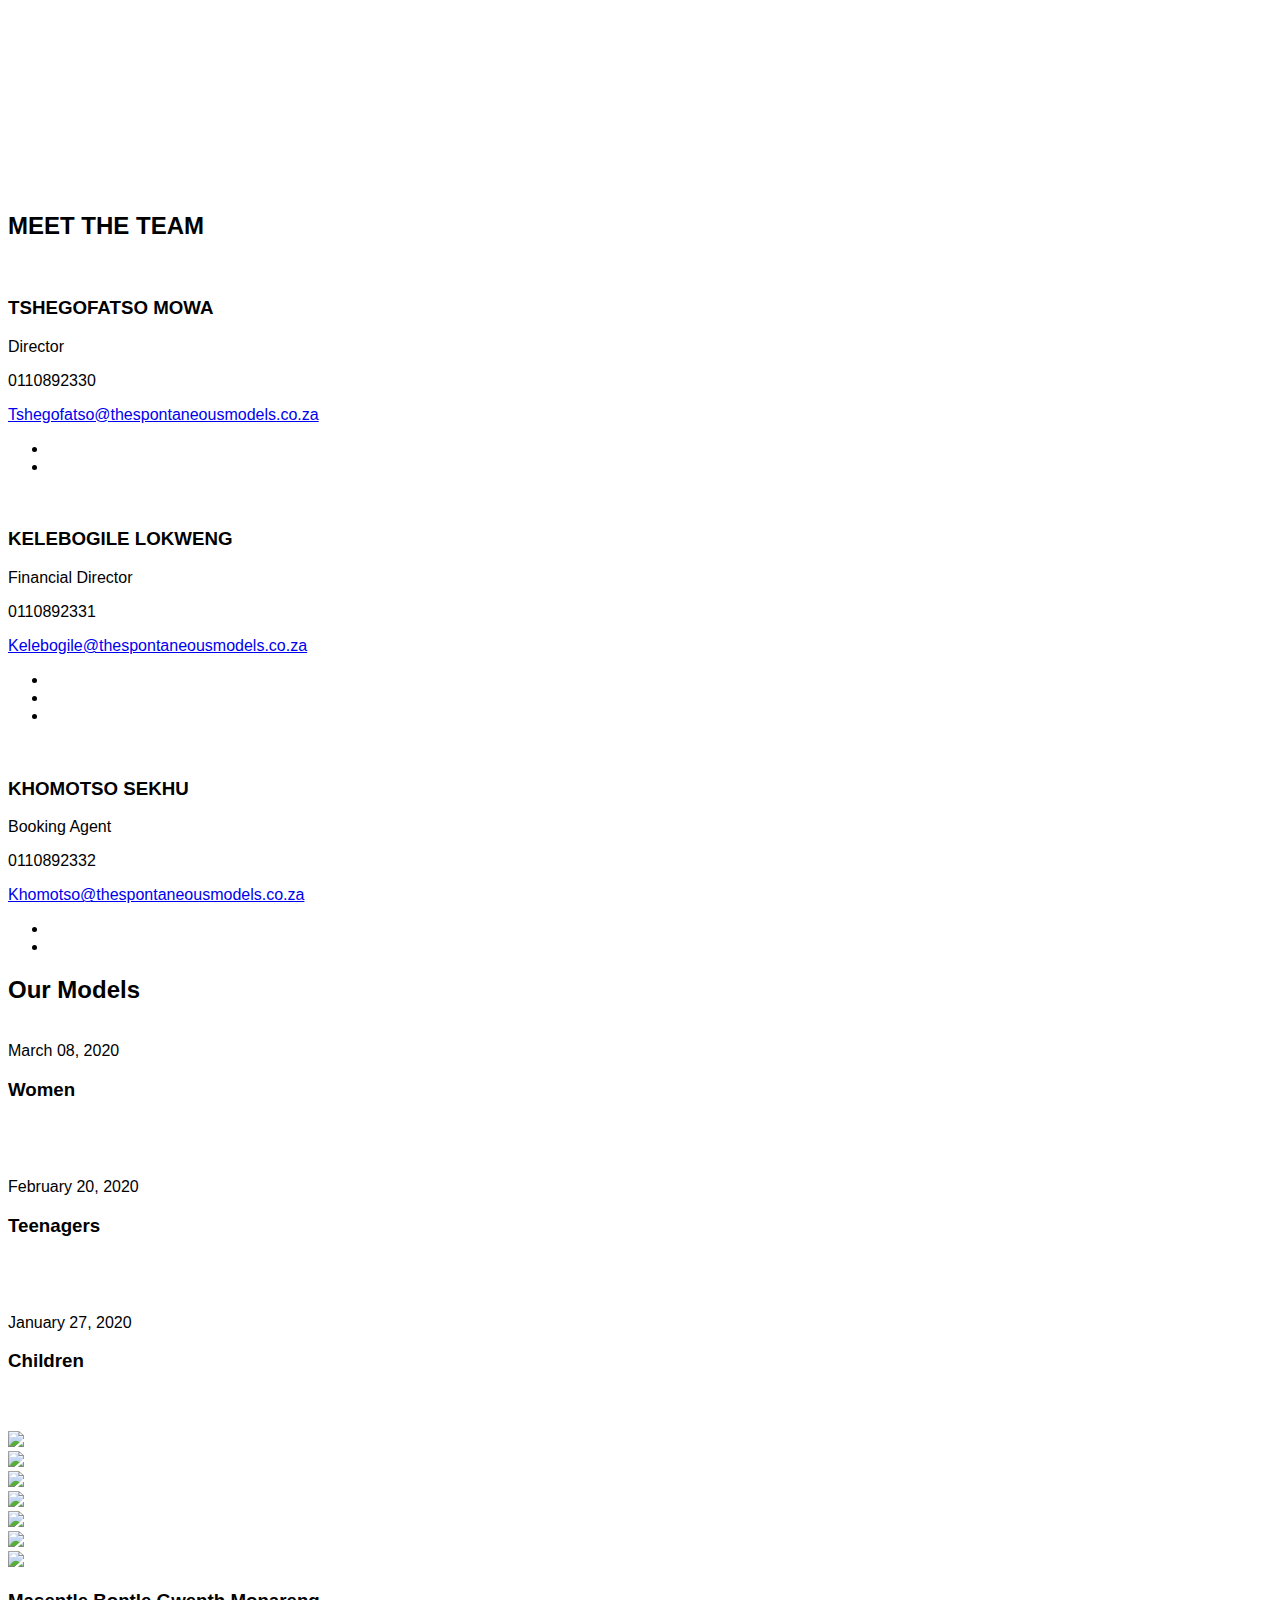
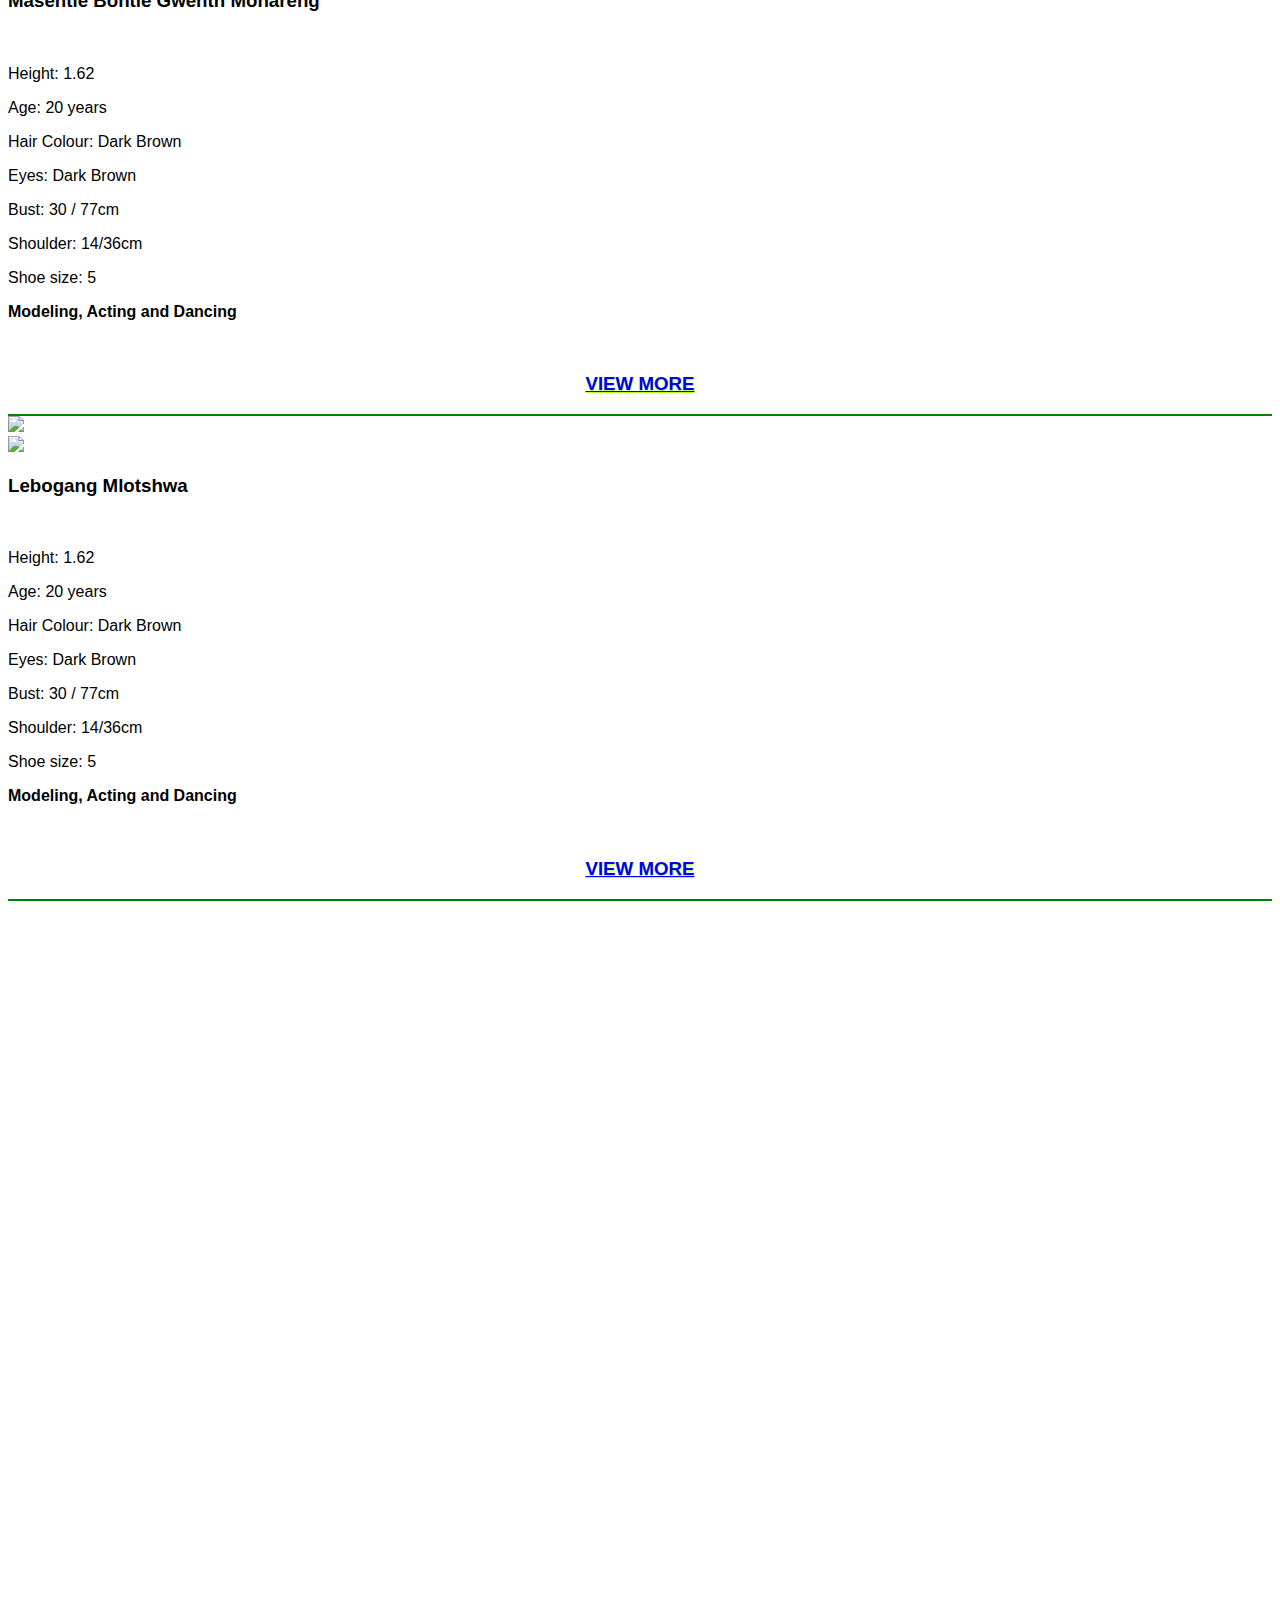
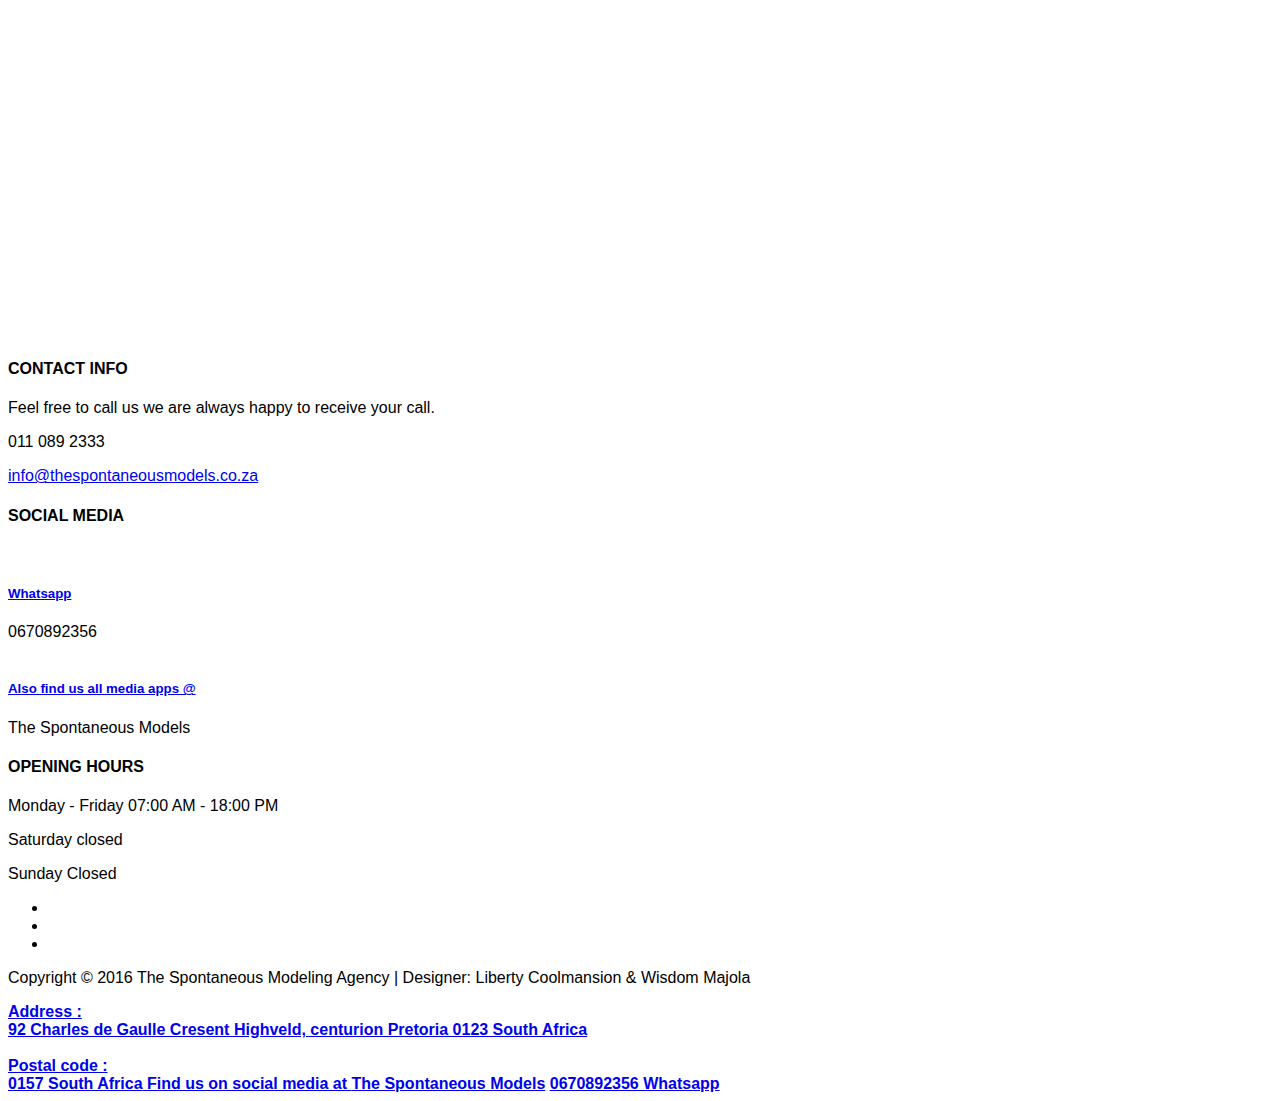
==== commit 0a303da8: "Update index.html" ====
--- a/index.html
+++ b/index.html
@@ -172,10 +172,12 @@
 <!-- HOME -->
 <style>
 .sliderr{
-  background: url('[data-uri]')
+  background: url('[data-uri]');
+  background-repeat : no-repeat;
+  background-size : cover;
   }
 </style>
-<section id="home" class="sliderr" data-stellar-background-ratio="0.5">
+<section id="home" class="slider sliderr" data-stellar-background-ratio="0.5">
     <div class="container">
          <div class="row">
 
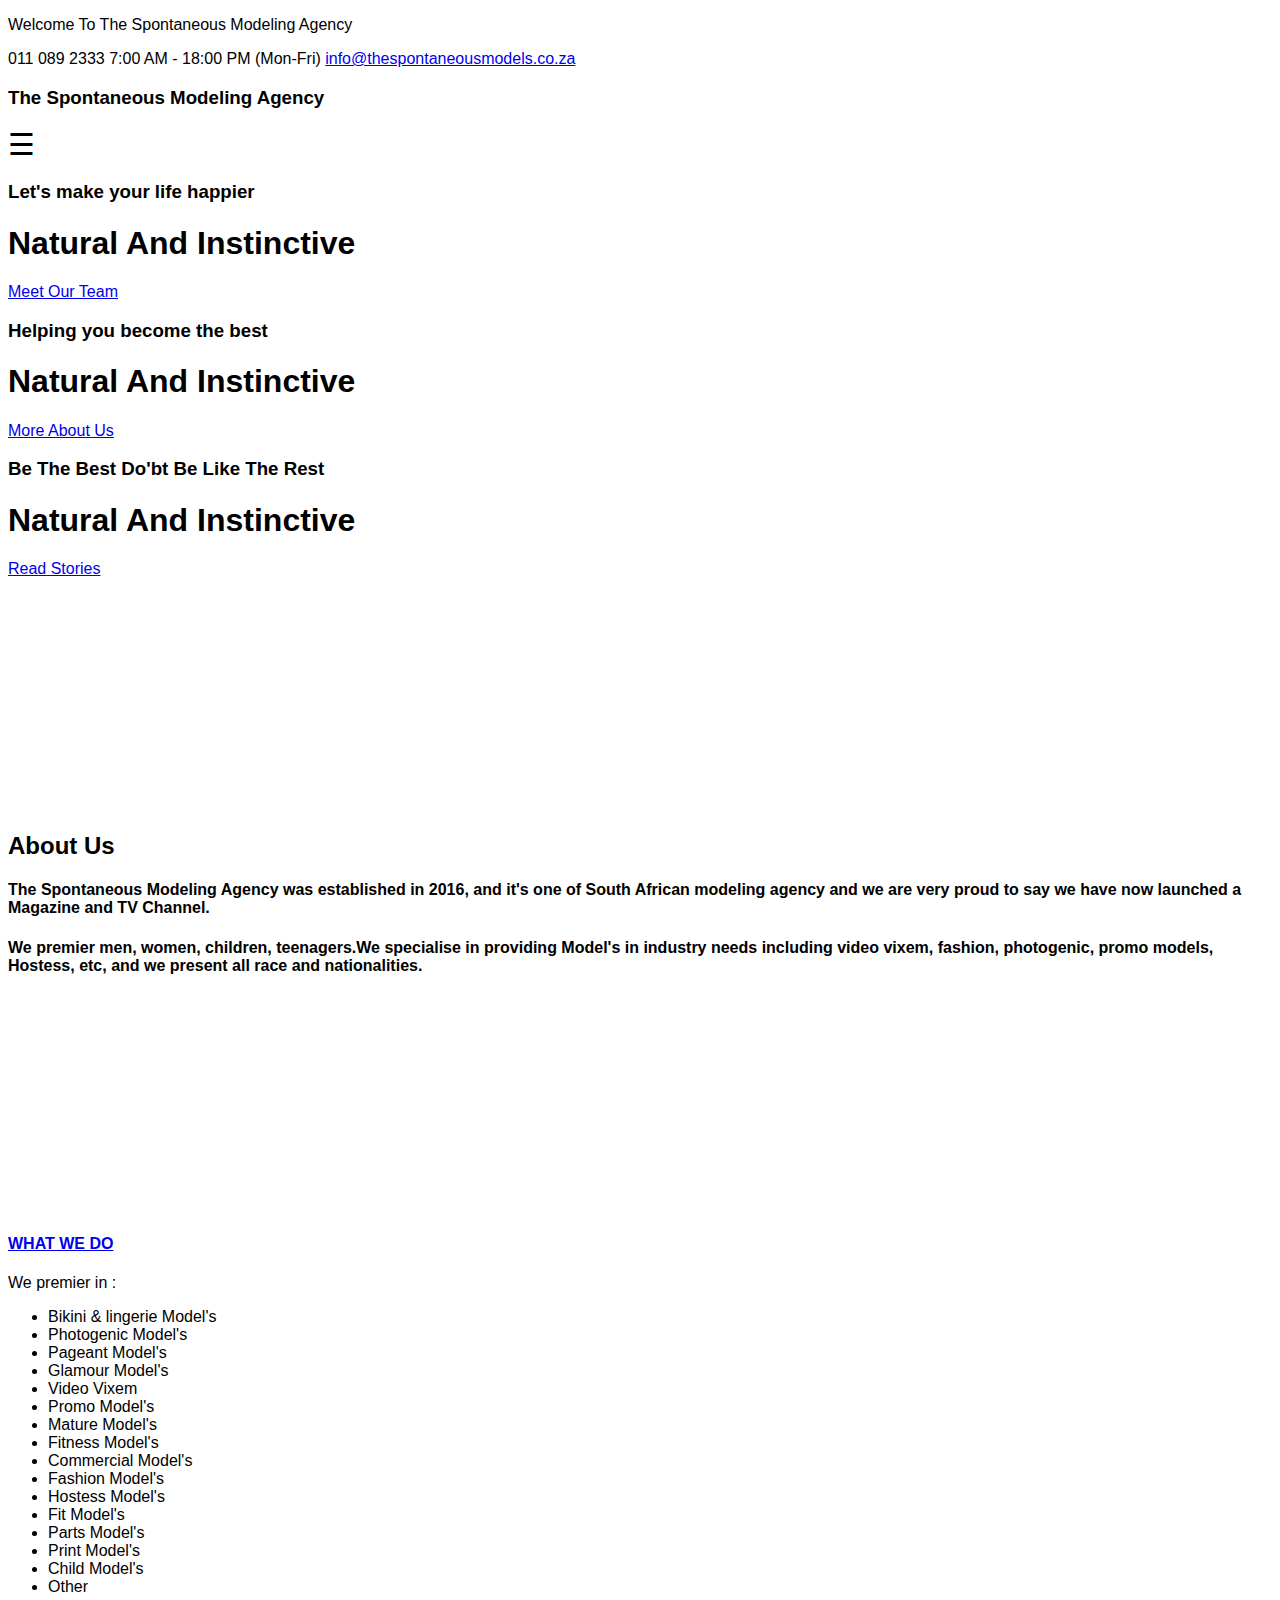
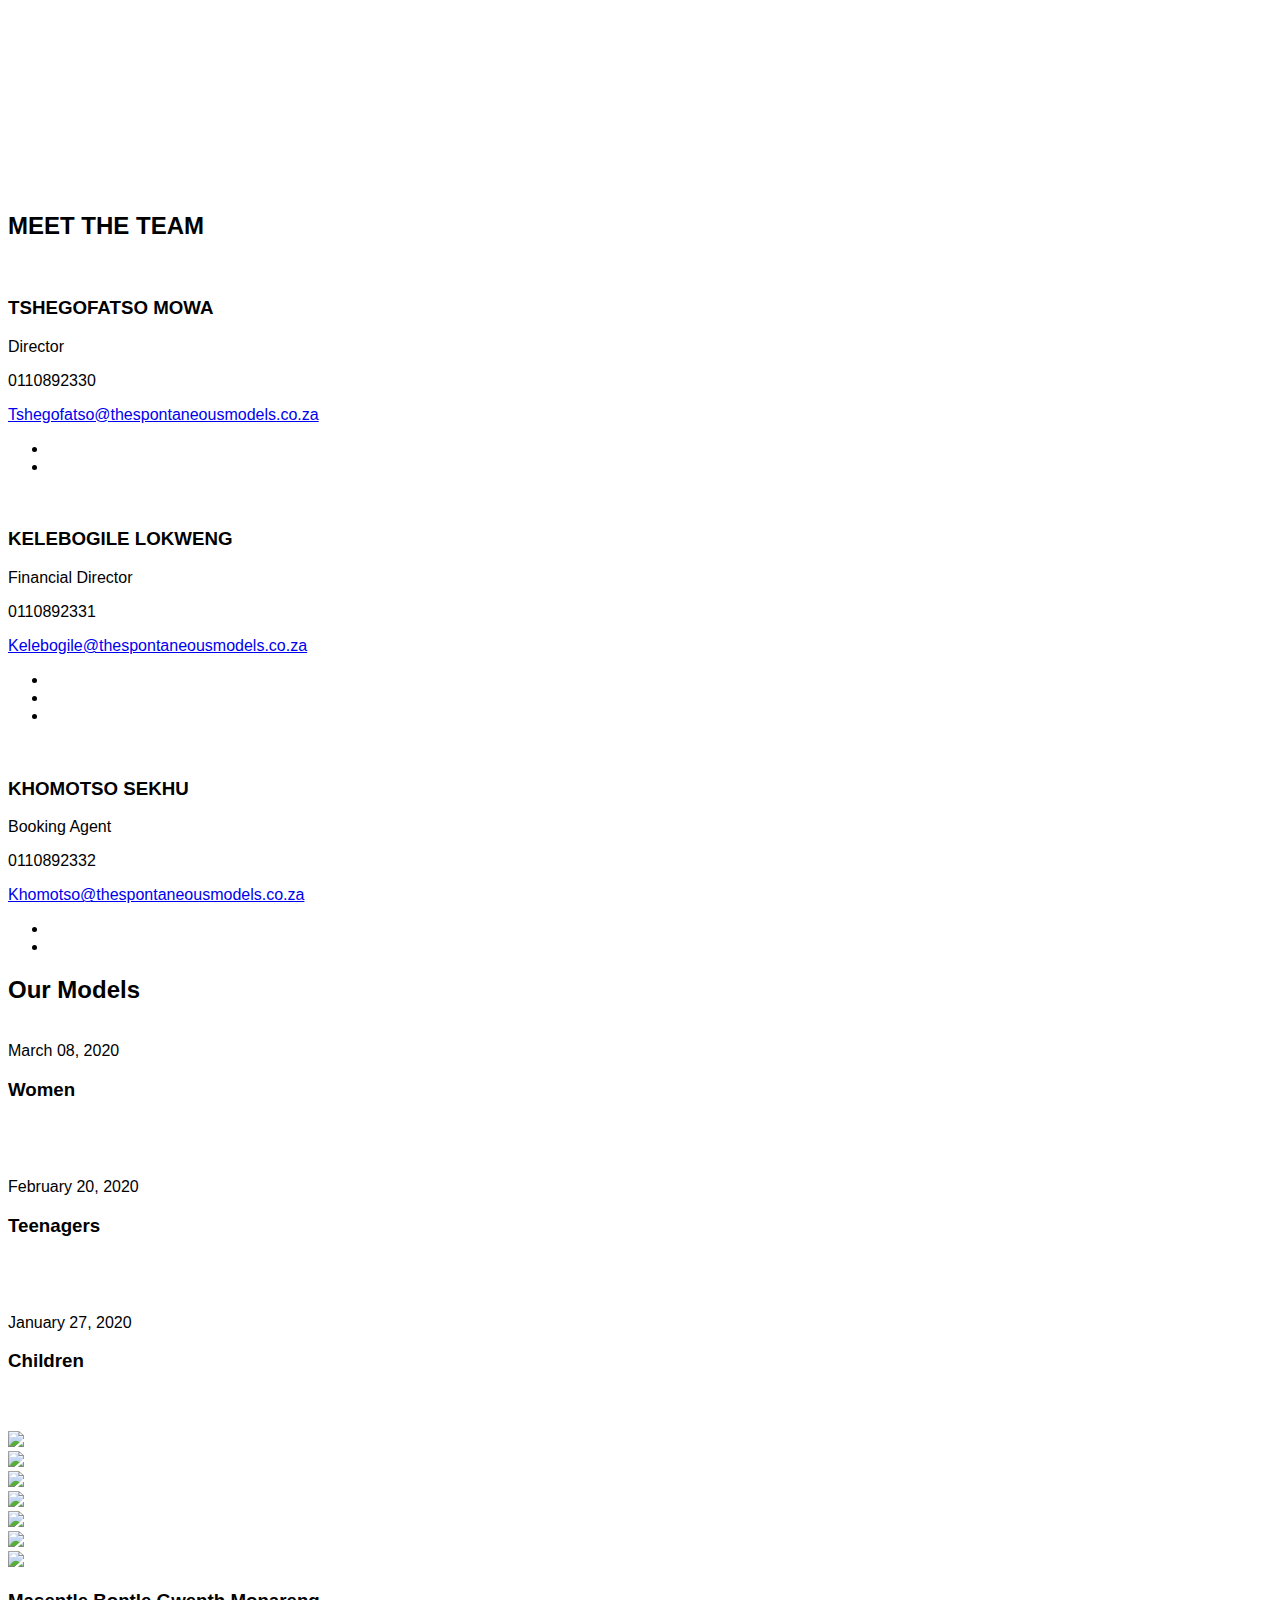
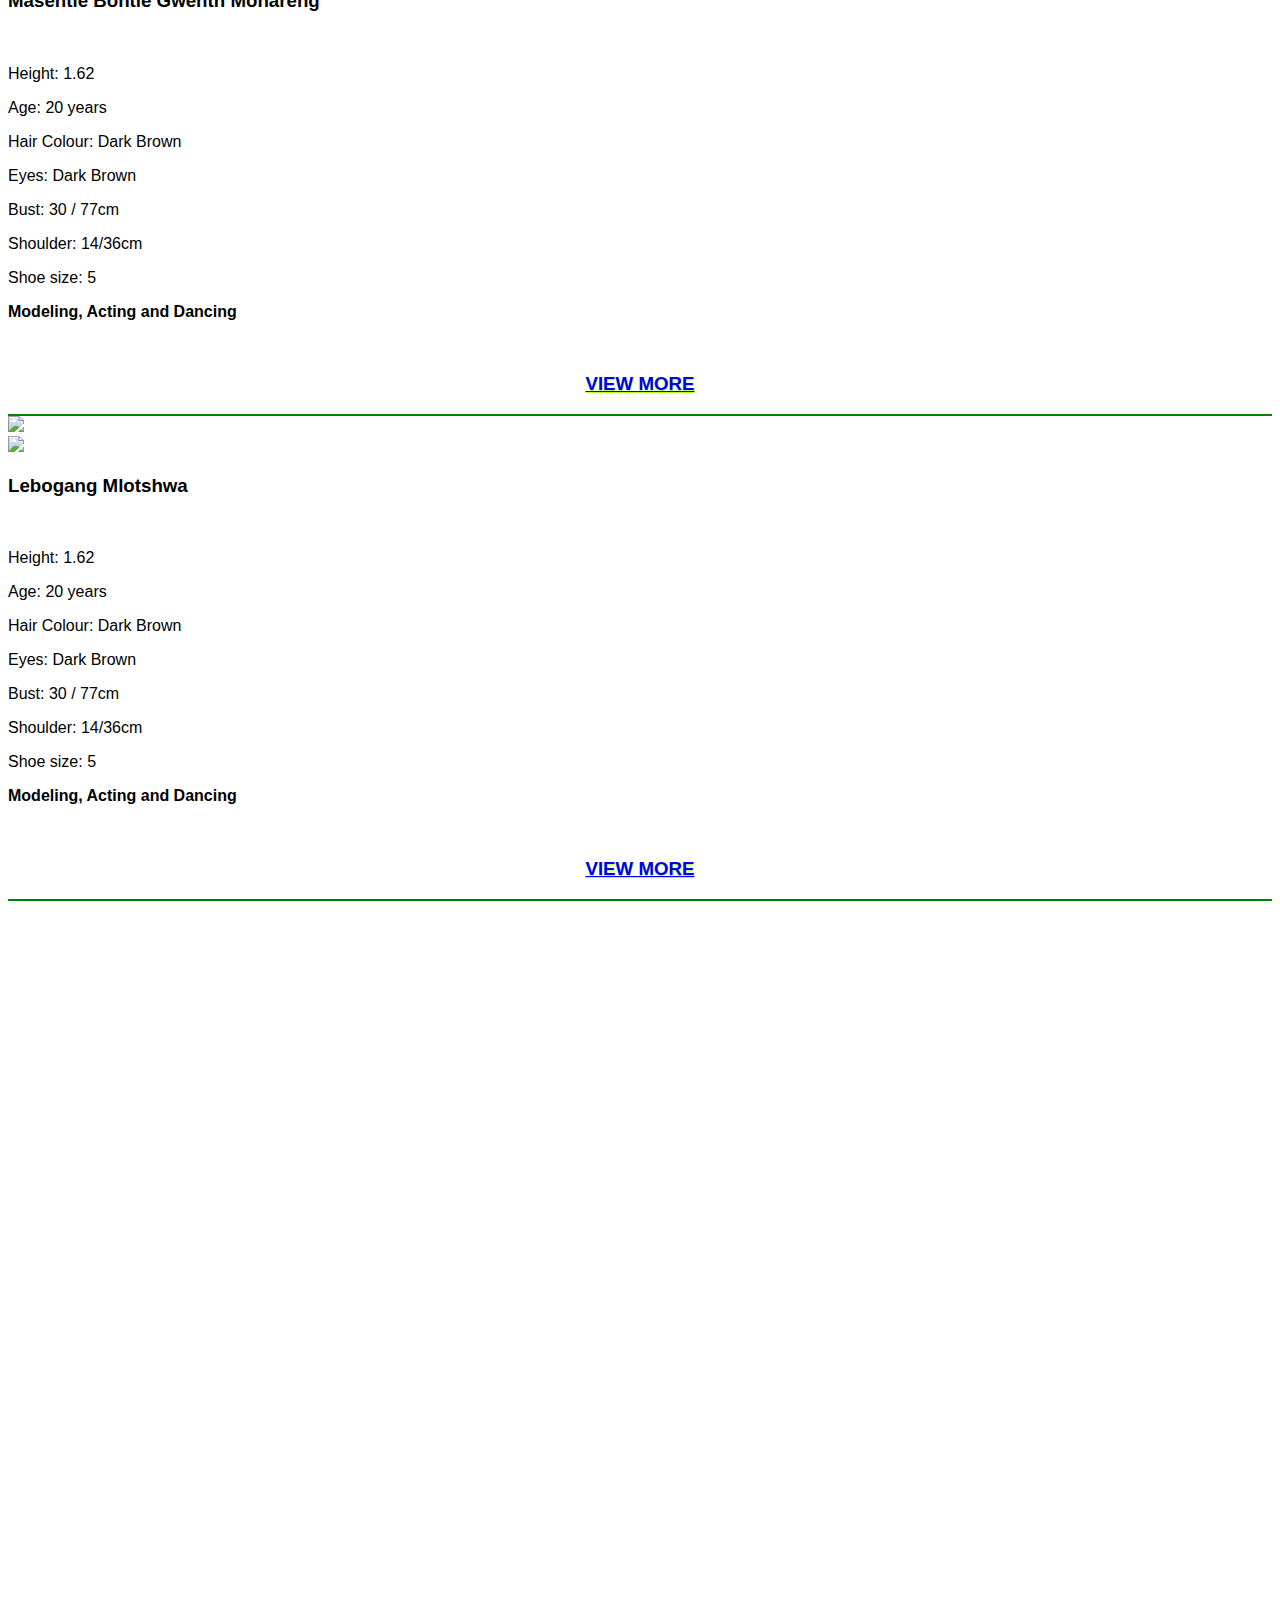
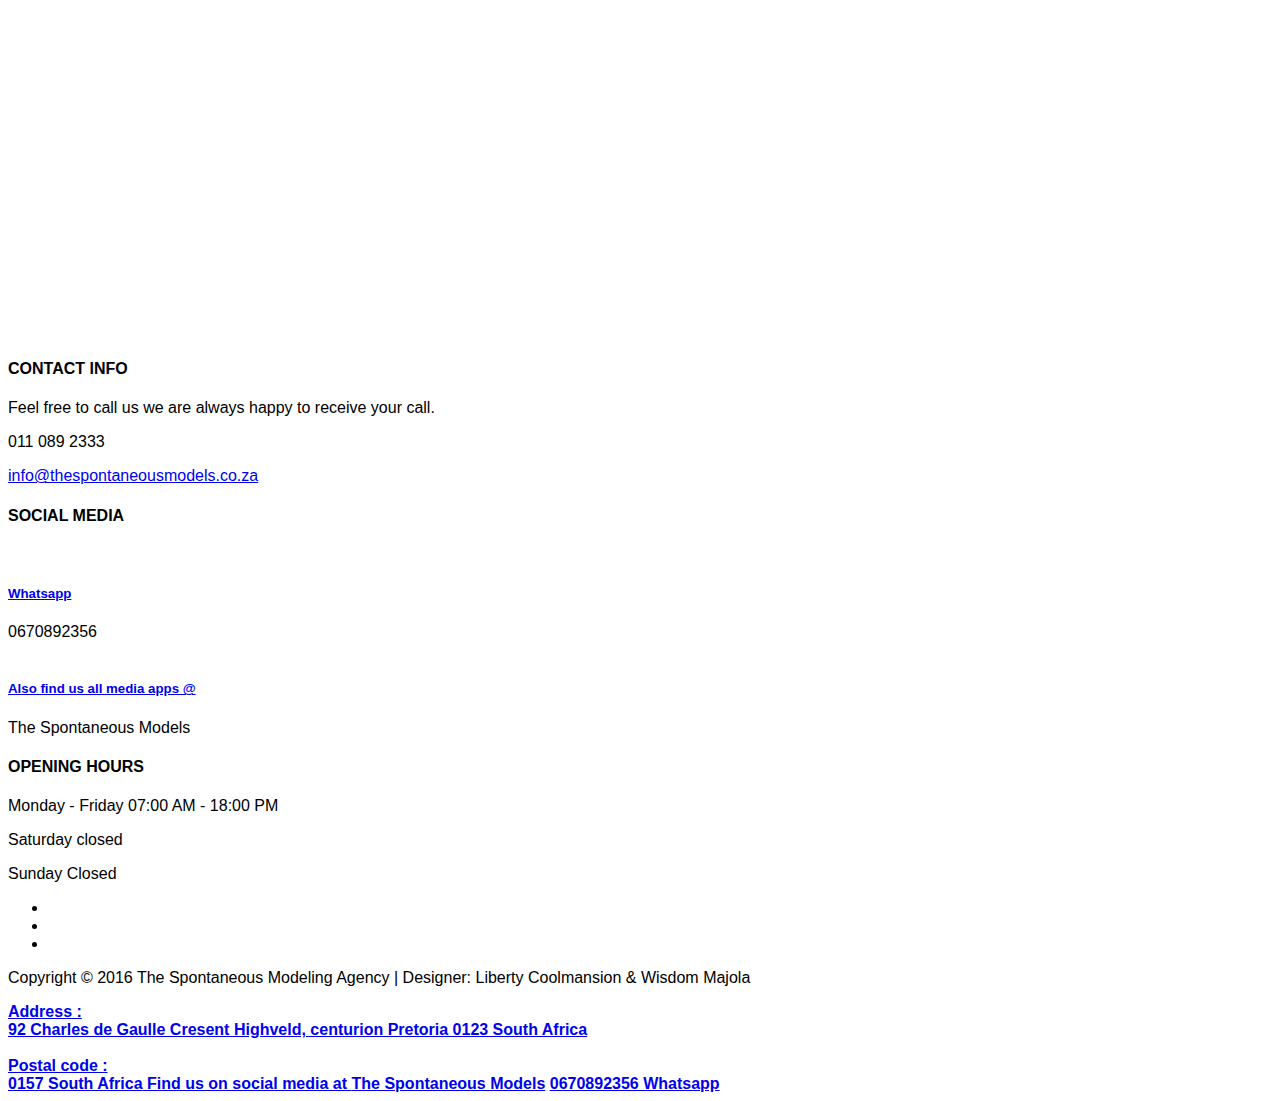
==== commit 08b72996: "Update index.html" ====
--- a/index.html
+++ b/index.html
@@ -172,7 +172,7 @@
 <!-- HOME -->
 <style>
 .sliderr{
-  background: url('[data-uri]');
+  background : url('https://media.istockphoto.com/id/1322686195/photo/beautiful-looking-young-blonde-woman-with-the-middle-length-hair-wearing-in-a-delicate-makeup.jpg?b=1&s=170667a&w=0&k=20&c=pvSTlrQCicJS7Vsv871uUlFlvJGUfD2jsjocaeZwPQU=')
   background-repeat : no-repeat;
   background-size : cover;
   }
